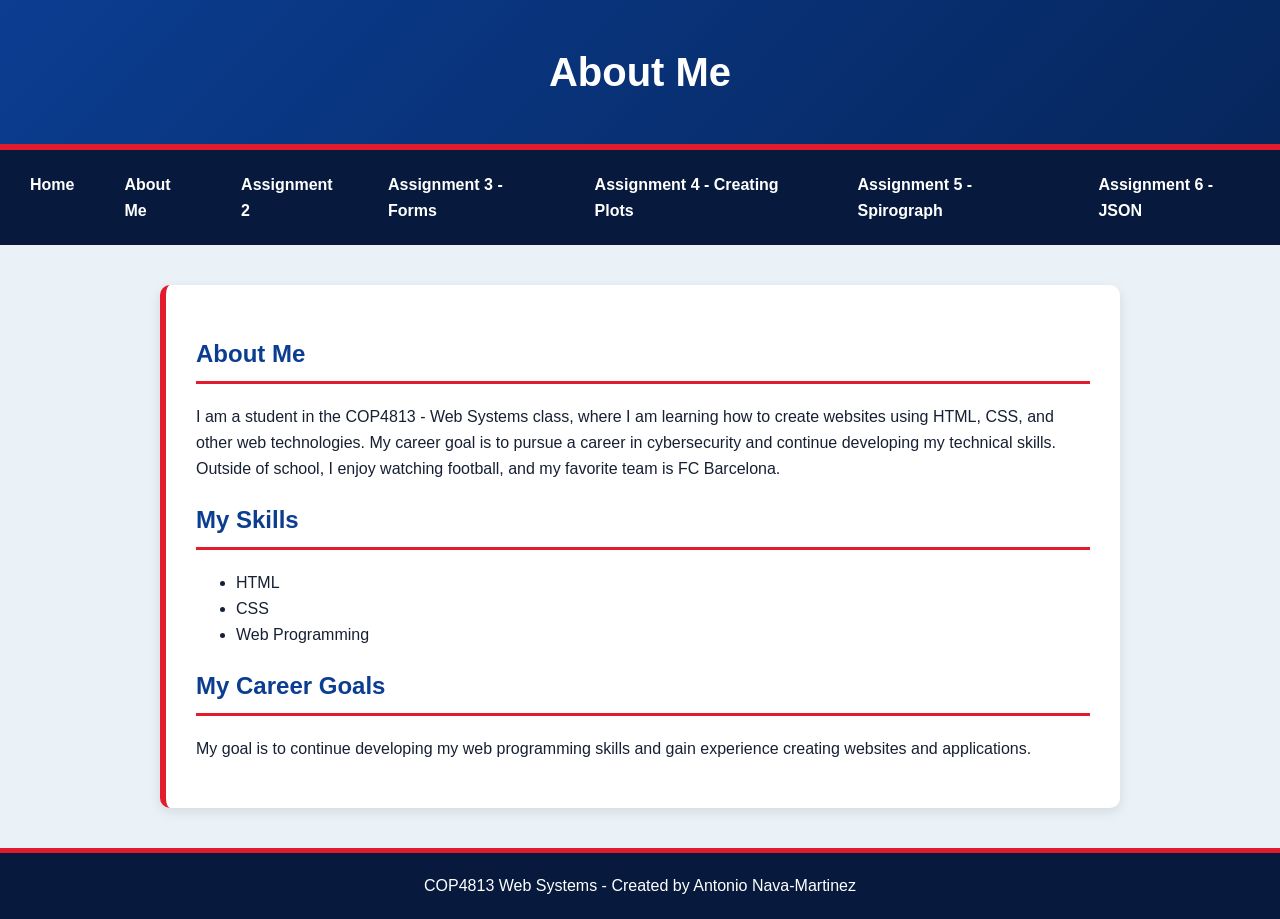
==== about.html @ d00e8618 "Update navigation links in about.html" ====
<!DOCTYPE html>
<html lang="en">
<head>
    <meta charset="UTF-8">
    <meta name="viewport" content="width=device-width, initial-scale=1.0">
    <meta name="description" content="About me and my web programming skills for COP4813.">
    <title>About Me - COP4813</title>
    <link rel="stylesheet" href="style.css">

</head>
<body>
    <header>
    <h1>About Me</h1>
</header>
    <nav aria-label="Main navigation">
    <ul>
 <li><a href="index.html">Home</a></li>
        <li><a href="about.html">About Me</a></li>
        <li><a href="assignment2.html">Assignment 2</a></li>
        <li><a href="assignment3.html">Assignment 3 - Forms</a></li>
        <li><a href="assignment4.html">Assignment 4 - Creating Plots</a></li>
        <li><a href="assignment5.html">Assignment 5 - Spirograph</a></li>
        <li><a href="assignment6.html">Assignment 6 - JSON</a></li>

        </ul>
</nav>
<main>
    <section>
        <h2>About Me</h2>

       <p> I am a student in the COP4813 - Web Systems class, where I am learning 
           how to create websites using HTML, CSS, and other web technologies. 
           My career goal is to pursue a career in cybersecurity and continue developing my technical 
           skills. Outside of school, I enjoy watching football, and my favorite team is FC Barcelona. </p>
        <h2>My Skills</h2>
        <ul>
            <li>HTML</li>
            <li>CSS</li>
            <li>Web Programming</li>
        </ul>
        <h2>My Career Goals</h2>
        <p>
    My goal is to continue developing my web programming skills and
    gain experience creating websites and applications.
</p>

</section>
</main>
<footer>
    <p>COP4813 Web Systems - Created by Antonio Nava-Martinez</p>
</footer>

</body>
</html>
---- style.css ----
* {
    box-sizing: border-box;
}

body {
    margin: 0;
    font-family: Arial, sans-serif;
    line-height: 1.6;
    color: #172033;
    background-color: #eaf2f8;
}

/* ================================
   Header
================================ */

header {
    background: linear-gradient(135deg, #0b3d91, #06265c);
    color: white;
    text-align: center;
    padding: 40px 20px;
    border-bottom: 6px solid #e21b2d;
}

header h1 {
    margin: 0;
    font-size: 2.5rem;
}

header p {
    margin: 10px 0 0;
    font-size: 1.1rem;
}


/* ================================
   Navigation
================================ */

nav {
    background-color: #071a3d;
    padding: 10px;
}

nav ul {
    list-style: none;
    margin: 0;
    padding: 0;
    display: flex;
    justify-content: center;
    gap: 10px;
}

nav a {
    color: white;
    text-decoration: none;
    font-weight: bold;
    display: block;
    padding: 12px 20px;
    border-radius: 6px;
}

nav a:hover,
nav a:focus {
    background-color: #e21b2d;
    color: white;
}


/* ================================
   Main Content
================================ */

main {
    max-width: 1000px;
    margin: 40px auto;
    padding: 0 20px;
}

section {
    background-color: white;
    padding: 30px;
    margin-bottom: 30px;
    border-left: 6px solid #e21b2d;
    border-radius: 10px;
    box-shadow: 0 4px 12px rgba(0, 0, 0, 0.1);
}

h2 {
    color: #0b3d91;
    border-bottom: 3px solid #e21b2d;
    padding-bottom: 8px;
}


/* ================================
   Images
================================ */

img {
    display: block;
    max-width: 500px;
    width: 100%;
    height: auto;
    margin: 20px auto;
    border: 5px solid #0b3d91;
    border-radius: 10px;
}


/* ================================
   Links
================================ */

a {
    color: #c41224;
}

a:hover,
a:focus {
    color: #0b3d91;
}


/* ================================
   Footer
================================ */

footer {
    background-color: #071a3d;
    color: white;
    text-align: center;
    padding: 20px;
    border-top: 5px solid #e21b2d;
}

footer p {
    margin: 0;
}


/* ================================
   General Mobile Layout
================================ */

@media (max-width: 600px) {

    nav ul {
        flex-direction: column;
        align-items: center;
    }

    nav a {
        width: 200px;
        text-align: center;
    }

    header h1 {
        font-size: 2rem;
    }

    section {
        padding: 20px;
    }
}


/* =================================
   Assignment 3 Form
================================= */

.form-section {
    padding: 40px;
}

.form-intro {
    text-align: center;
    max-width: 650px;
    margin: 0 auto 35px;
}

.form-label {
    display: inline-block;
    color: #e21b2d;
    font-size: 0.85rem;
    font-weight: bold;
    letter-spacing: 1.5px;
    margin-bottom: 8px;
}

.form-intro h2 {
    margin-top: 0;
    font-size: 2rem;
}

.form-intro p {
    color: #5b6675;
}

.form-group {
    margin-bottom: 30px;
    padding: 25px;
    background-color: #f7faff;
    border: 1px solid #dce5ef;
    border-radius: 10px;
}

.form-group h3,
.security-box h3 {
    color: #0b3d91;
    margin-top: 0;
    margin-bottom: 20px;
    font-size: 1.25rem;
}

.form-row {
    display: grid;
    grid-template-columns: repeat(2, 1fr);
    gap: 20px;
}

.form-field {
    margin-bottom: 18px;
}

.form-row .form-field {
    margin-bottom: 0;
}

.form-field label {
    display: block;
    margin-bottom: 7px;
    font-weight: bold;
    color: #172033;
}

.form-field input,
.form-field select,
.form-field textarea {
    width: 100%;
    padding: 12px 14px;
    border: 2px solid #d4dee9;
    border-radius: 7px;
    background-color: white;
    color: #172033;
    font-family: Arial, sans-serif;
    font-size: 1rem;
    transition: border-color 0.2s, box-shadow 0.2s;
}

.form-field input:focus,
.form-field select:focus,
.form-field textarea:focus {
    outline: none;
    border-color: #0b3d91;
    box-shadow: 0 0 0 3px rgba(11, 61, 145, 0.12);
}

.form-field textarea {
    resize: vertical;
    min-height: 130px;
}

.form-field input::placeholder,
.form-field textarea::placeholder {
    color: #8a96a5;
}


/* ================================
   Validation Errors
================================ */

.form-field small {
    display: block;
    min-height: 20px;
    margin-top: 5px;
    color: #e21b2d;
    font-size: 0.9rem;
    font-weight: bold;
}

.form-field small.error {
    display: block;
    color: #c41224;
    font-weight: bold;
}

.form-field input:invalid:focus,
.form-field select:invalid:focus,
.form-field textarea:invalid:focus {
    border-color: #e21b2d;
}


/* ================================
   Security Question
================================ */

.security-box {
    margin-bottom: 25px;
    padding: 25px;
    background-color: #eef5ff;
    border-left: 5px solid #0b3d91;
    border-radius: 8px;
}

.security-box p {
    margin-top: 0;
    color: #536174;
}


/* ================================
   Submit Button
================================ */

.submit-button {
    width: 100%;
    padding: 15px 20px;
    border: none;
    border-radius: 7px;
    background-color: #0b3d91;
    color: white;
    font-size: 1.05rem;
    font-weight: bold;
    cursor: pointer;
    transition: background-color 0.2s, transform 0.2s;
}

.submit-button:hover,
.submit-button:focus {
    background-color: #e21b2d;
}

.submit-button:hover {
    transform: translateY(-1px);
}


/* =================================
   Assignment 3 Confirmation Page
================================= */

.confirmation-box {
    padding: 25px;
    margin-bottom: 30px;
    background-color: #f7faff;
    border: 1px solid #dce5ef;
    border-radius: 10px;
}

.confirmation-box h3 {
    color: #0b3d91;
    margin-top: 25px;
    margin-bottom: 15px;
    font-size: 1.25rem;
}

.confirmation-box h3:first-child {
    margin-top: 0;
}

.confirmation-item {
    display: flex;
    gap: 10px;
    padding: 12px 0;
    border-bottom: 1px solid #dce5ef;
}

.confirmation-item strong {
    min-width: 160px;
    color: #172033;
}

.message-display {
    min-height: 100px;
    padding: 15px;
    margin-top: 10px;
    background-color: white;
    border: 1px solid #d4dee9;
    border-radius: 7px;
    white-space: pre-wrap;
    overflow-wrap: break-word;
}


/* ================================
   Confirmation Buttons
================================ */

.confirmation-buttons {
    display: flex;
    justify-content: space-between;
    align-items: center;
    gap: 15px;
}

.back-button {
    display: inline-block;
    padding: 15px 20px;
    border-radius: 7px;
    background-color: #dce5ef;
    color: #172033;
    text-decoration: none;
    font-weight: bold;
    transition: background-color 0.2s, transform 0.2s;
}

.back-button:hover,
.back-button:focus {
    background-color: #c5d1df;
    color: #172033;
}

.confirmation-buttons .submit-button {
    width: auto;
    min-width: 190px;
}


/* =================================
   Assignment 3 Mobile Layout
================================= */

@media (max-width: 700px) {

    .form-section {
        padding: 25px 20px;
    }

    .form-row {
        grid-template-columns: 1fr;
        gap: 0;
    }

    .form-row .form-field {
        margin-bottom: 18px;
    }

    .form-group {
        padding: 20px;
    }

    .confirmation-item {
        flex-direction: column;
        gap: 3px;
    }

    .confirmation-item strong {
        min-width: auto;
    }

    .confirmation-buttons {
        flex-direction: column-reverse;
        align-items: stretch;
    }

    .confirmation-buttons .submit-button,
    .confirmation-buttons .back-button {
        width: 100%;
        text-align: center;
    }

}


/* =================================
   Assignment 4 Calculator and Plot
================================= */

.calculator-section {
    padding: 30px;
}

.calculator-form {
    max-width: 600px;
    margin: 0 auto;
}

.calculator-field {
    margin-bottom: 20px;
}

.calculator-field label {
    display: block;
    margin-bottom: 7px;
    font-weight: bold;
    color: #172033;
}

.calculator-field input {
    width: 100%;
    padding: 12px 14px;
    border: 2px solid #d4dee9;
    border-radius: 7px;
    background-color: white;
    color: #172033;
    font-family: Arial, sans-serif;
    font-size: 1rem;
}

.calculator-field input:focus {
    outline: none;
    border-color: #0b3d91;
    box-shadow: 0 0 0 3px rgba(11, 61, 145, 0.12);
}

.calculate-button {
    width: 100%;
    padding: 15px 20px;
    border: none;
    border-radius: 7px;
    background-color: #0b3d91;
    color: white;
    font-size: 1.05rem;
    font-weight: bold;
    cursor: pointer;
    transition: background-color 0.2s, transform 0.2s;
}

.calculate-button:hover,
.calculate-button:focus {
    background-color: #e21b2d;
}

.calculate-button:hover {
    transform: translateY(-1px);
}

.calculation-result {
    margin-top: 20px;
    padding: 15px;
    background-color: #eef5ff;
    border-left: 5px solid #0b3d91;
    border-radius: 7px;
    font-weight: bold;
}

#chart {
    width: 100%;
    height: 400px;
}


/* =================================
   Assignment 4 Mobile Layout
================================= */

@media (max-width: 600px) {

    .calculator-section {
        padding: 20px;
    }

    .calculator-form {
        width: 100%;
    }

    #chart {
        height: 300px;
    }

}
/* =================================
Assignment 5 Spirograph
================================= */

.spirograph-section {
padding: 30px;
}

.spirograph-form {
max-width: 600px;
margin: 0 auto;
}

.spirograph-field {
margin-bottom: 20px;
}

.spirograph-field label {
display: block;
margin-bottom: 7px;
font-weight: bold;
color: #172033;
}

.spirograph-field input {
width: 100%;
padding: 12px 14px;
border: 2px solid #d4dee9;
border-radius: 7px;
background-color: white;
color: #172033;
font-family: Arial, sans-serif;
font-size: 1rem;
}

.spirograph-field input:focus {
outline: none;
border-color: #0b3d91;
box-shadow: 0 0 0 3px rgba(11, 61, 145, 0.12);
}

.spirograph-help {
padding: 15px;
background-color: #eef5ff;
border-left: 5px solid #0b3d91;
border-radius: 7px;
color: #536174;
}

.spirograph-button {
width: 100%;
padding: 15px 20px;
border: none;
border-radius: 7px;
background-color: #0b3d91;
color: white;
font-size: 1.05rem;
font-weight: bold;
cursor: pointer;
transition: background-color 0.2s, transform 0.2s;
}

.spirograph-button:hover,
.spirograph-button:focus {
background-color: #e21b2d;
}

.spirograph-button:hover {
transform: translateY(-1px);
}

.spirograph-message {
min-height: 24px;
margin-top: 15px;
color: #c41224;
font-weight: bold;
text-align: center;
}

#spirographCanvas {
display: block;
width: 100%;
max-width: 800px;
height: auto;
margin: 20px auto;
background-color: white;
border: 5px solid #0b3d91;
border-radius: 10px;
}

/* =================================
Assignment 5 Mobile Layout
================================= */

@media (max-width: 600px) {

.spirograph-section {
    padding: 20px;
}

.spirograph-form {
    width: 100%;
}

#spirographCanvas {
    border-width: 3px;
}


}
/* =================================
Assignment 6 JSON Soccer Data
================================= */

#playerData {
overflow-x: auto;
}

#playerData table {
width: 100%;
border-collapse: collapse;
margin-top: 25px;
background-color: white;
}

#playerData th {
background-color: #0b3d91;
color: white;
padding: 12px;
text-align: left;
}

#playerData td {
padding: 12px;
border-bottom: 1px solid #dce5ef;
}

#playerData tr:nth-child(even) {
background-color: #f7faff;
}

#playerData tr:hover {
background-color: #eef5ff;
}

#playerData th,
#playerData td {
border-right: 1px solid #dce5ef;
}

#playerData th:last-child,
#playerData td:last-child {
border-right: none;
}

/* =================================
Assignment 6 Mobile Layout
================================= */

@media (max-width: 700px) {

#playerData table {
    font-size: 0.9rem;
}

#playerData th,
#playerData td {
    padding: 8px;
}


}
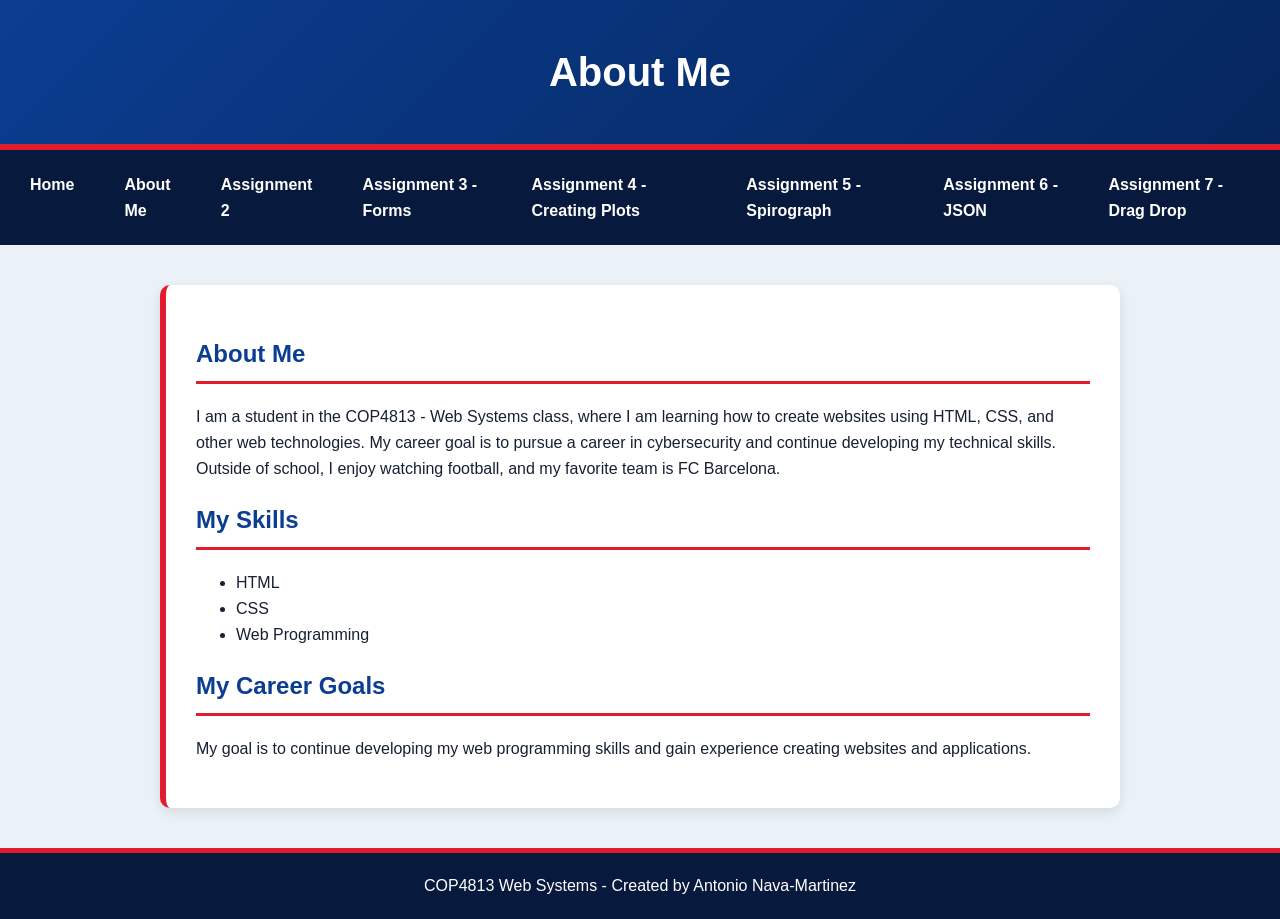
==== commit d03016e1: "Add link for Assignment 7 - Drag Drop" ====
--- a/about.html
+++ b/about.html
@@ -21,6 +21,7 @@
         <li><a href="assignment4.html">Assignment 4 - Creating Plots</a></li>
         <li><a href="assignment5.html">Assignment 5 - Spirograph</a></li>
         <li><a href="assignment6.html">Assignment 6 - JSON</a></li>
+        <li><a href="assignment7.html">Assignment 7 - Drag Drop</a></li>
 
         </ul>
 </nav>
--- a/style.css
+++ b/style.css
@@ -734,3 +734,165 @@
 
 
 }
+
+* =================================
+   Assignment 7 - Drag and Drop
+================================= */
+
+.card-game-section {
+    text-align: center;
+}
+
+.card-game-intro {
+    max-width: 700px;
+    margin: 0 auto 25px;
+    color: #536174;
+}
+
+/* Deal Cards Button */
+
+.deal-button {
+    display: inline-block;
+    padding: 14px 28px;
+    border: none;
+    border-radius: 7px;
+    background-color: #0b3d91;
+    color: white;
+    font-size: 1rem;
+    font-weight: bold;
+    cursor: pointer;
+    transition: background-color 0.2s, transform 0.2s;
+}
+
+.deal-button:hover,
+.deal-button:focus {
+    background-color: #e21b2d;
+}
+
+.deal-button:hover {
+    transform: translateY(-2px);
+}
+
+/* Player's Hand */
+
+#hand {
+    display: flex;
+    flex-wrap: wrap;
+    justify-content: center;
+    align-items: center;
+    gap: 15px;
+    min-height: 155px;
+    margin: 25px auto;
+    padding: 15px;
+}
+
+/* Playing Cards */
+
+.card {
+    width: 90px;
+    height: 130px;
+    padding: 10px;
+    display: flex;
+    flex-direction: column;
+    justify-content: space-between;
+    background-color: white;
+    color: #172033;
+    border: 2px solid #0b3d91;
+    border-radius: 9px;
+    box-shadow: 0 4px 8px rgba(0, 0, 0, 0.15);
+    font-size: 1.5rem;
+    font-weight: bold;
+    text-align: left;
+    cursor: grab;
+    user-select: none;
+    transition: transform 0.2s, box-shadow 0.2s;
+}
+
+.card:hover {
+    transform: translateY(-5px);
+    box-shadow: 0 7px 14px rgba(0, 0, 0, 0.2);
+}
+
+.card:active {
+    cursor: grabbing;
+}
+
+.card.red {
+    color: #e21b2d;
+}
+
+.card span:last-child {
+    text-align: right;
+}
+
+/* Discard Pile */
+
+#discard {
+    width: 230px;
+    min-height: 160px;
+    margin: 25px auto;
+    padding: 20px;
+    display: flex;
+    flex-direction: column;
+    align-items: center;
+    justify-content: center;
+    background-color: #f7faff;
+    border: 3px dashed #0b3d91;
+    border-radius: 10px;
+    color: #172033;
+    transition: background-color 0.2s, border-color 0.2s;
+}
+
+#discard p {
+    margin: 5px;
+}
+
+#discard.drag-over {
+    background-color: #eef5ff;
+    border-color: #e21b2d;
+    border-style: solid;
+}
+
+/* Status Message */
+
+#status {
+    min-height: 30px;
+    margin: 20px auto;
+    color: #0b3d91;
+    font-weight: bold;
+}
+
+#status.success {
+    color: #176b45;
+}
+
+/* Discard Counter */
+
+#discardCount {
+    font-weight: bold;
+    color: #c41224;
+}
+
+/* Mobile Layout */
+
+@media (max-width: 600px) {
+    #hand {
+        gap: 10px;
+        padding: 5px;
+    }
+
+    .card {
+        width: 75px;
+        height: 110px;
+        font-size: 1.25rem;
+    }
+
+    #discard {
+        width: 200px;
+        min-height: 140px;
+    }
+
+    .card-game-section {
+        padding: 20px;
+    }
+}
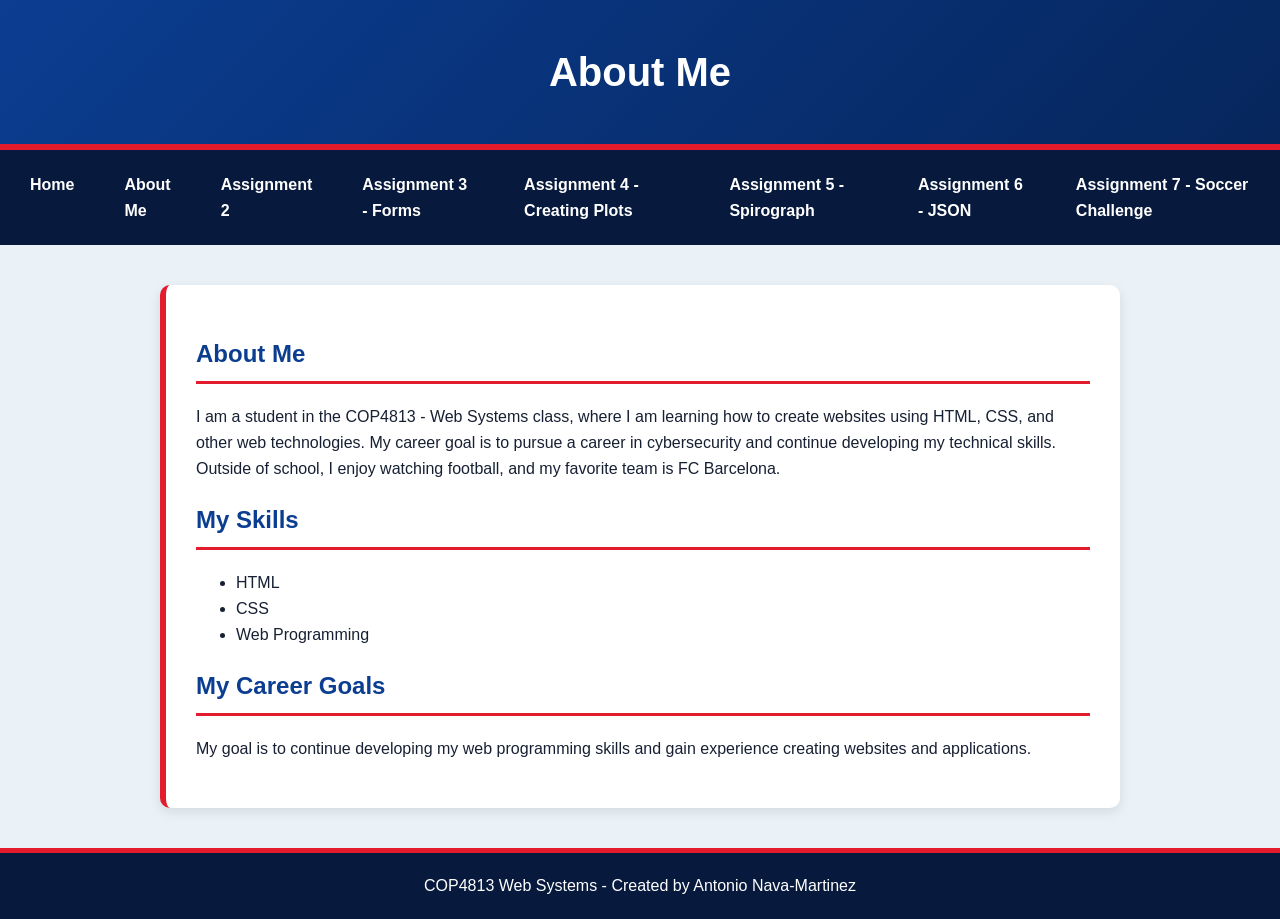
==== commit 14de4115: "Update link text for Assignment 7" ====
--- a/about.html
+++ b/about.html
@@ -21,7 +21,7 @@
         <li><a href="assignment4.html">Assignment 4 - Creating Plots</a></li>
         <li><a href="assignment5.html">Assignment 5 - Spirograph</a></li>
         <li><a href="assignment6.html">Assignment 6 - JSON</a></li>
-        <li><a href="assignment7.html">Assignment 7 - Drag Drop</a></li>
+        <li><a href="assignment7.html">Assignment 7 - Soccer Challenge</a></li>
 
         </ul>
 </nav>
--- a/style.css
+++ b/style.css
@@ -734,165 +734,875 @@
 
 
 }
-
-* =================================
-   Assignment 7 - Drag and Drop
-================================= */
-
-.card-game-section {
+* {
+    box-sizing: border-box;
+}
+
+body {
+    margin: 0;
+    font-family: Arial, sans-serif;
+    line-height: 1.6;
+    color: #172033;
+    background-color: #eaf2f8;
+}
+
+/* ================================
+   Header
+================================ */
+
+header {
+    background: linear-gradient(135deg, #0b3d91, #06265c);
+    color: white;
     text-align: center;
-}
-
-.card-game-intro {
-    max-width: 700px;
-    margin: 0 auto 25px;
+    padding: 40px 20px;
+    border-bottom: 6px solid #e21b2d;
+}
+
+header h1 {
+    margin: 0;
+    font-size: 2.5rem;
+}
+
+header p {
+    margin: 10px 0 0;
+    font-size: 1.1rem;
+}
+
+
+/* ================================
+   Navigation
+================================ */
+
+nav {
+    background-color: #071a3d;
+    padding: 10px;
+}
+
+nav ul {
+    list-style: none;
+    margin: 0;
+    padding: 0;
+    display: flex;
+    justify-content: center;
+    gap: 10px;
+}
+
+nav a {
+    color: white;
+    text-decoration: none;
+    font-weight: bold;
+    display: block;
+    padding: 12px 20px;
+    border-radius: 6px;
+}
+
+nav a:hover,
+nav a:focus {
+    background-color: #e21b2d;
+    color: white;
+}
+
+
+/* ================================
+   Main Content
+================================ */
+
+main {
+    max-width: 1000px;
+    margin: 40px auto;
+    padding: 0 20px;
+}
+
+section {
+    background-color: white;
+    padding: 30px;
+    margin-bottom: 30px;
+    border-left: 6px solid #e21b2d;
+    border-radius: 10px;
+    box-shadow: 0 4px 12px rgba(0, 0, 0, 0.1);
+}
+
+h2 {
+    color: #0b3d91;
+    border-bottom: 3px solid #e21b2d;
+    padding-bottom: 8px;
+}
+
+
+/* ================================
+   Images
+================================ */
+
+img {
+    display: block;
+    max-width: 500px;
+    width: 100%;
+    height: auto;
+    margin: 20px auto;
+    border: 5px solid #0b3d91;
+    border-radius: 10px;
+}
+
+
+/* ================================
+   Links
+================================ */
+
+a {
+    color: #c41224;
+}
+
+a:hover,
+a:focus {
+    color: #0b3d91;
+}
+
+
+/* ================================
+   Footer
+================================ */
+
+footer {
+    background-color: #071a3d;
+    color: white;
+    text-align: center;
+    padding: 20px;
+    border-top: 5px solid #e21b2d;
+}
+
+footer p {
+    margin: 0;
+}
+
+
+/* ================================
+   General Mobile Layout
+================================ */
+
+@media (max-width: 600px) {
+
+    nav ul {
+        flex-direction: column;
+        align-items: center;
+    }
+
+    nav a {
+        width: 200px;
+        text-align: center;
+    }
+
+    header h1 {
+        font-size: 2rem;
+    }
+
+    section {
+        padding: 20px;
+    }
+}
+
+
+/* =================================
+   Assignment 3 Form
+================================= */
+
+.form-section {
+    padding: 40px;
+}
+
+.form-intro {
+    text-align: center;
+    max-width: 650px;
+    margin: 0 auto 35px;
+}
+
+.form-label {
+    display: inline-block;
+    color: #e21b2d;
+    font-size: 0.85rem;
+    font-weight: bold;
+    letter-spacing: 1.5px;
+    margin-bottom: 8px;
+}
+
+.form-intro h2 {
+    margin-top: 0;
+    font-size: 2rem;
+}
+
+.form-intro p {
+    color: #5b6675;
+}
+
+.form-group {
+    margin-bottom: 30px;
+    padding: 25px;
+    background-color: #f7faff;
+    border: 1px solid #dce5ef;
+    border-radius: 10px;
+}
+
+.form-group h3,
+.security-box h3 {
+    color: #0b3d91;
+    margin-top: 0;
+    margin-bottom: 20px;
+    font-size: 1.25rem;
+}
+
+.form-row {
+    display: grid;
+    grid-template-columns: repeat(2, 1fr);
+    gap: 20px;
+}
+
+.form-field {
+    margin-bottom: 18px;
+}
+
+.form-row .form-field {
+    margin-bottom: 0;
+}
+
+.form-field label {
+    display: block;
+    margin-bottom: 7px;
+    font-weight: bold;
+    color: #172033;
+}
+
+.form-field input,
+.form-field select,
+.form-field textarea {
+    width: 100%;
+    padding: 12px 14px;
+    border: 2px solid #d4dee9;
+    border-radius: 7px;
+    background-color: white;
+    color: #172033;
+    font-family: Arial, sans-serif;
+    font-size: 1rem;
+    transition: border-color 0.2s, box-shadow 0.2s;
+}
+
+.form-field input:focus,
+.form-field select:focus,
+.form-field textarea:focus {
+    outline: none;
+    border-color: #0b3d91;
+    box-shadow: 0 0 0 3px rgba(11, 61, 145, 0.12);
+}
+
+.form-field textarea {
+    resize: vertical;
+    min-height: 130px;
+}
+
+.form-field input::placeholder,
+.form-field textarea::placeholder {
+    color: #8a96a5;
+}
+
+
+/* ================================
+   Validation Errors
+================================ */
+
+.form-field small {
+    display: block;
+    min-height: 20px;
+    margin-top: 5px;
+    color: #e21b2d;
+    font-size: 0.9rem;
+    font-weight: bold;
+}
+
+.form-field small.error {
+    display: block;
+    color: #c41224;
+    font-weight: bold;
+}
+
+.form-field input:invalid:focus,
+.form-field select:invalid:focus,
+.form-field textarea:invalid:focus {
+    border-color: #e21b2d;
+}
+
+
+/* ================================
+   Security Question
+================================ */
+
+.security-box {
+    margin-bottom: 25px;
+    padding: 25px;
+    background-color: #eef5ff;
+    border-left: 5px solid #0b3d91;
+    border-radius: 8px;
+}
+
+.security-box p {
+    margin-top: 0;
     color: #536174;
 }
 
-/* Deal Cards Button */
-
-.deal-button {
-    display: inline-block;
-    padding: 14px 28px;
+
+/* ================================
+   Submit Button
+================================ */
+
+.submit-button {
+    width: 100%;
+    padding: 15px 20px;
     border: none;
     border-radius: 7px;
     background-color: #0b3d91;
     color: white;
-    font-size: 1rem;
+    font-size: 1.05rem;
     font-weight: bold;
     cursor: pointer;
     transition: background-color 0.2s, transform 0.2s;
 }
 
-.deal-button:hover,
-.deal-button:focus {
+.submit-button:hover,
+.submit-button:focus {
     background-color: #e21b2d;
 }
 
-.deal-button:hover {
-    transform: translateY(-2px);
-}
-
-/* Player's Hand */
-
-#hand {
+.submit-button:hover {
+    transform: translateY(-1px);
+}
+
+
+/* =================================
+   Assignment 3 Confirmation Page
+================================= */
+
+.confirmation-box {
+    padding: 25px;
+    margin-bottom: 30px;
+    background-color: #f7faff;
+    border: 1px solid #dce5ef;
+    border-radius: 10px;
+}
+
+.confirmation-box h3 {
+    color: #0b3d91;
+    margin-top: 25px;
+    margin-bottom: 15px;
+    font-size: 1.25rem;
+}
+
+.confirmation-box h3:first-child {
+    margin-top: 0;
+}
+
+.confirmation-item {
     display: flex;
-    flex-wrap: wrap;
-    justify-content: center;
+    gap: 10px;
+    padding: 12px 0;
+    border-bottom: 1px solid #dce5ef;
+}
+
+.confirmation-item strong {
+    min-width: 160px;
+    color: #172033;
+}
+
+.message-display {
+    min-height: 100px;
+    padding: 15px;
+    margin-top: 10px;
+    background-color: white;
+    border: 1px solid #d4dee9;
+    border-radius: 7px;
+    white-space: pre-wrap;
+    overflow-wrap: break-word;
+}
+
+
+/* ================================
+   Confirmation Buttons
+================================ */
+
+.confirmation-buttons {
+    display: flex;
+    justify-content: space-between;
     align-items: center;
     gap: 15px;
-    min-height: 155px;
-    margin: 25px auto;
-    padding: 15px;
-}
-
-/* Playing Cards */
-
-.card {
-    width: 90px;
-    height: 130px;
-    padding: 10px;
-    display: flex;
-    flex-direction: column;
-    justify-content: space-between;
+}
+
+.back-button {
+    display: inline-block;
+    padding: 15px 20px;
+    border-radius: 7px;
+    background-color: #dce5ef;
+    color: #172033;
+    text-decoration: none;
+    font-weight: bold;
+    transition: background-color 0.2s, transform 0.2s;
+}
+
+.back-button:hover,
+.back-button:focus {
+    background-color: #c5d1df;
+    color: #172033;
+}
+
+.confirmation-buttons .submit-button {
+    width: auto;
+    min-width: 190px;
+}
+
+
+/* =================================
+   Assignment 3 Mobile Layout
+================================= */
+
+@media (max-width: 700px) {
+
+    .form-section {
+        padding: 25px 20px;
+    }
+
+    .form-row {
+        grid-template-columns: 1fr;
+        gap: 0;
+    }
+
+    .form-row .form-field {
+        margin-bottom: 18px;
+    }
+
+    .form-group {
+        padding: 20px;
+    }
+
+    .confirmation-item {
+        flex-direction: column;
+        gap: 3px;
+    }
+
+    .confirmation-item strong {
+        min-width: auto;
+    }
+
+    .confirmation-buttons {
+        flex-direction: column-reverse;
+        align-items: stretch;
+    }
+
+    .confirmation-buttons .submit-button,
+    .confirmation-buttons .back-button {
+        width: 100%;
+        text-align: center;
+    }
+
+}
+
+
+/* =================================
+   Assignment 4 Calculator and Plot
+================================= */
+
+.calculator-section {
+    padding: 30px;
+}
+
+.calculator-form {
+    max-width: 600px;
+    margin: 0 auto;
+}
+
+.calculator-field {
+    margin-bottom: 20px;
+}
+
+.calculator-field label {
+    display: block;
+    margin-bottom: 7px;
+    font-weight: bold;
+    color: #172033;
+}
+
+.calculator-field input {
+    width: 100%;
+    padding: 12px 14px;
+    border: 2px solid #d4dee9;
+    border-radius: 7px;
     background-color: white;
     color: #172033;
-    border: 2px solid #0b3d91;
-    border-radius: 9px;
-    box-shadow: 0 4px 8px rgba(0, 0, 0, 0.15);
-    font-size: 1.5rem;
-    font-weight: bold;
-    text-align: left;
-    cursor: grab;
-    user-select: none;
-    transition: transform 0.2s, box-shadow 0.2s;
-}
-
-.card:hover {
-    transform: translateY(-5px);
-    box-shadow: 0 7px 14px rgba(0, 0, 0, 0.2);
-}
-
-.card:active {
-    cursor: grabbing;
-}
-
-.card.red {
-    color: #e21b2d;
-}
-
-.card span:last-child {
-    text-align: right;
-}
-
-/* Discard Pile */
-
-#discard {
-    width: 230px;
-    min-height: 160px;
-    margin: 25px auto;
+    font-family: Arial, sans-serif;
+    font-size: 1rem;
+}
+
+.calculator-field input:focus {
+    outline: none;
+    border-color: #0b3d91;
+    box-shadow: 0 0 0 3px rgba(11, 61, 145, 0.12);
+}
+
+.calculate-button {
+    width: 100%;
+    padding: 15px 20px;
+    border: none;
+    border-radius: 7px;
+    background-color: #0b3d91;
+    color: white;
+    font-size: 1.05rem;
+    font-weight: bold;
+    cursor: pointer;
+    transition: background-color 0.2s, transform 0.2s;
+}
+
+.calculate-button:hover,
+.calculate-button:focus {
+    background-color: #e21b2d;
+}
+
+.calculate-button:hover {
+    transform: translateY(-1px);
+}
+
+.calculation-result {
+    margin-top: 20px;
+    padding: 15px;
+    background-color: #eef5ff;
+    border-left: 5px solid #0b3d91;
+    border-radius: 7px;
+    font-weight: bold;
+}
+
+#chart {
+    width: 100%;
+    height: 400px;
+}
+
+
+/* =================================
+   Assignment 4 Mobile Layout
+================================= */
+
+@media (max-width: 600px) {
+
+    .calculator-section {
+        padding: 20px;
+    }
+
+    .calculator-form {
+        width: 100%;
+    }
+
+    #chart {
+        height: 300px;
+    }
+
+}
+/* =================================
+Assignment 5 Spirograph
+================================= */
+
+.spirograph-section {
+padding: 30px;
+}
+
+.spirograph-form {
+max-width: 600px;
+margin: 0 auto;
+}
+
+.spirograph-field {
+margin-bottom: 20px;
+}
+
+.spirograph-field label {
+display: block;
+margin-bottom: 7px;
+font-weight: bold;
+color: #172033;
+}
+
+.spirograph-field input {
+width: 100%;
+padding: 12px 14px;
+border: 2px solid #d4dee9;
+border-radius: 7px;
+background-color: white;
+color: #172033;
+font-family: Arial, sans-serif;
+font-size: 1rem;
+}
+
+.spirograph-field input:focus {
+outline: none;
+border-color: #0b3d91;
+box-shadow: 0 0 0 3px rgba(11, 61, 145, 0.12);
+}
+
+.spirograph-help {
+padding: 15px;
+background-color: #eef5ff;
+border-left: 5px solid #0b3d91;
+border-radius: 7px;
+color: #536174;
+}
+
+.spirograph-button {
+width: 100%;
+padding: 15px 20px;
+border: none;
+border-radius: 7px;
+background-color: #0b3d91;
+color: white;
+font-size: 1.05rem;
+font-weight: bold;
+cursor: pointer;
+transition: background-color 0.2s, transform 0.2s;
+}
+
+.spirograph-button:hover,
+.spirograph-button:focus {
+background-color: #e21b2d;
+}
+
+.spirograph-button:hover {
+transform: translateY(-1px);
+}
+
+.spirograph-message {
+min-height: 24px;
+margin-top: 15px;
+color: #c41224;
+font-weight: bold;
+text-align: center;
+}
+
+#spirographCanvas {
+display: block;
+width: 100%;
+max-width: 800px;
+height: auto;
+margin: 20px auto;
+background-color: white;
+border: 5px solid #0b3d91;
+border-radius: 10px;
+}
+
+/* =================================
+Assignment 5 Mobile Layout
+================================= */
+
+@media (max-width: 600px) {
+
+.spirograph-section {
     padding: 20px;
-    display: flex;
-    flex-direction: column;
-    align-items: center;
-    justify-content: center;
-    background-color: #f7faff;
-    border: 3px dashed #0b3d91;
-    border-radius: 10px;
-    color: #172033;
-    transition: background-color 0.2s, border-color 0.2s;
-}
-
-#discard p {
-    margin: 5px;
-}
-
-#discard.drag-over {
-    background-color: #eef5ff;
-    border-color: #e21b2d;
-    border-style: solid;
-}
-
-/* Status Message */
-
-#status {
-    min-height: 30px;
-    margin: 20px auto;
-    color: #0b3d91;
-    font-weight: bold;
-}
-
-#status.success {
-    color: #176b45;
-}
-
-/* Discard Counter */
-
-#discardCount {
-    font-weight: bold;
-    color: #c41224;
-}
-
-/* Mobile Layout */
+}
+
+.spirograph-form {
+    width: 100%;
+}
+
+#spirographCanvas {
+    border-width: 3px;
+}
+
+
+}
+/* =================================
+Assignment 6 JSON Soccer Data
+================================= */
+
+#playerData {
+overflow-x: auto;
+}
+
+#playerData table {
+width: 100%;
+border-collapse: collapse;
+margin-top: 25px;
+background-color: white;
+}
+
+#playerData th {
+background-color: #0b3d91;
+color: white;
+padding: 12px;
+text-align: left;
+}
+
+#playerData td {
+padding: 12px;
+border-bottom: 1px solid #dce5ef;
+}
+
+#playerData tr:nth-child(even) {
+background-color: #f7faff;
+}
+
+#playerData tr:hover {
+background-color: #eef5ff;
+}
+
+#playerData th,
+#playerData td {
+border-right: 1px solid #dce5ef;
+}
+
+#playerData th:last-child,
+#playerData td:last-child {
+border-right: none;
+}
+
+/* =================================
+Assignment 6 Mobile Layout
+================================= */
+
+@media (max-width: 700px) {
+
+#playerData table {
+    font-size: 0.9rem;
+}
+
+#playerData th,
+#playerData td {
+    padding: 8px;
+}
+
+
+}
+
+/* ================================= Assignment 7 - Soccer Challenge ================================= */
+
+.card-game-section { text-align: center; }
+
+.card-game-intro { max-width: 700px; margin: 0 auto 25px; color: #536174; }
+
+/* Scoreboard */
+
+.scoreboard { display: flex; flex-wrap: wrap; justify-content: center; align-items: center; gap: 10px 30px; max-width: 650px; margin: 25px auto; padding: 15px; background: #071a3d; color: white; border-radius: 10px; border-bottom: 5px solid #e21b2d; }
+
+.scoreboard h3, .scoreboard p { margin: 5px; }
+
+#score, #remaining { color: #ffd54a; font-size: 1.3rem; font-weight: bold; }
+
+/* Start Match Button */
+
+.deal-button { display: inline-block; padding: 14px 30px; border: none; border-radius: 7px; background: #0b3d91; color: white; font-size: 1rem; font-weight: bold; cursor: pointer; transition: background 0.2s, transform 0.2s; }
+
+.deal-button:hover, .deal-button:focus { background: #e21b2d; }
+
+.deal-button:hover { transform: translateY(-2px); }
+
+/* Player Cards */
+
+#hand { display: flex; flex-wrap: wrap; justify-content: center; align-items: center; gap: 15px; min-height: 155px; margin: 20px auto 35px; padding: 15px; background: #f2f6fb; border-radius: 10px; }
+
+/* Individual Playing Cards */
+
+.card { position: relative; width: 85px; height: 125px; padding: 8px; display: flex; flex-direction: column; justify-content: space-between; background: white; color: #172033; border: 2px solid #0b3d91; border-radius: 9px; box-shadow: 0 4px 8px rgba(0, 0, 0, 0.2); font-size: 1.3rem; font-weight: bold; text-align: left; cursor: grab; user-select: none; transition: transform 0.2s, box-shadow 0.2s; }
+
+.card:hover { transform: translateY(-5px); box-shadow: 0 8px 16px rgba(0, 0, 0, 0.25); }
+
+.card:active { cursor: grabbing; }
+
+.card.red { color: #e21b2d; }
+
+.card-corner { display: flex; justify-content: space-between; gap: 4px; }
+
+.card-bottom { transform: rotate(180deg); }
+
+.card-center { text-align: center; font-size: 2rem; }
+
+/* ================================= Soccer Field ================================= */
+
+.soccer-field { position: relative; width: 100%; max-width: 750px; height: 470px; margin: 25px auto; overflow: hidden; border: 5px solid white; border-radius: 12px; outline: 2px solid #176b45; background: repeating-linear-gradient( 90deg, #20834a 0, #20834a 90px, #279553 90px, #279553 180px ); }
+
+/* Soccer Field Markings */
+
+.field-line { position: absolute; left: 0; width: 100%; border-top: 3px solid rgba(255, 255, 255, 0.8); }
+
+.halfway-line { top: 50%; }
+
+.center-circle { position: absolute; top: 50%; left: 50%; width: 110px; height: 110px; border: 3px solid rgba(255, 255, 255, 0.8); border-radius: 50%; transform: translate(-50%, -50%); }
+
+.penalty-box { position: absolute; left: 25%; width: 50%; height: 65px; border: 3px solid rgba(255, 255, 255, 0.8); }
+
+.penalty-box-top { top: 0; border-top: none; }
+
+.penalty-box-bottom { bottom: 0; border-bottom: none; }
+
+/* ================================= Soccer Goal and Net ================================= */
+
+.goal-area { position: absolute; z-index: 2; top: 8px; left: 50%; width: 245px; height: 155px; transform: translateX(-50%); }
+
+.goal-net { position: absolute; top: 0; left: 12px; width: calc(100% - 24px); height: 115px; background-color: rgba(255, 255, 255, 0.18); background-image: linear-gradient( rgba(255, 255, 255, 0.65) 1px, transparent 1px ), linear-gradient( 90deg, rgba(255, 255, 255, 0.65) 1px, transparent 1px ); background-size: 15px 15px; border: 4px solid white; box-shadow: 0 3px 8px rgba(0, 0, 0, 0.2); }
+
+.goal-post { position: absolute; top: 0; width: 8px; height: 130px; background: white; border-radius: 3px; box-shadow: 0 0 5px rgba(0, 0, 0, 0.3); }
+
+.goal-post-left { left: 8px; }
+
+.goal-post-right { right: 8px; }
+
+.goal-crossbar { position: absolute; top: 0; left: 8px; width: calc(100% - 16px); height: 8px; background: white; border-radius: 3px; }
+
+/* Goal Drop Zone */
+
+.goal-drop-zone { position: absolute; z-index: 3; top: 18px; left: 18px; width: calc(100% - 36px); min-height: 95px; padding: 8px; display: flex; flex-wrap: wrap; align-content: center; justify-content: center; align-items: center; gap: 5px; background: rgba(4, 38, 24, 0.5); border: 2px dashed white; border-radius: 4px; color: white; transition: background 0.2s, border-color 0.2s; }
+
+.goal-drop-zone p { width: 100%; margin: 2px; color: white; font-size: 0.8rem; font-weight: bold; text-shadow: 1px 1px 3px black; }
+
+/* Highlight Goal While Dragging */
+
+.goal-drop-zone.drag-over { background: rgba(226, 27, 45, 0.85); border: 3px solid #ffd54a; box-shadow: 0 0 20px #ffd54a; }
+
+/* Cards Inside the Goal */
+
+#discardedCards { display: flex; flex-wrap: wrap; justify-content: center; gap: 3px; max-height: 115px; overflow-y: auto; }
+
+#discardedCards .card { width: 34px; height: 48px; min-width: 34px; padding: 2px; border-width: 1px; border-radius: 3px; font-size: 0.65rem; box-shadow: none; cursor: default; }
+
+#discardedCards .card:hover { transform: none; }
+
+#discardedCards .card-center { font-size: 0.8rem; }
+
+#discardedCards .card-corner span:last-child { display: none; }
+
+/* Field Instructions */
+
+.field-label { position: absolute; bottom: 20px; left: 0; width: 100%; color: white; font-size: 1.1rem; font-weight: bold; letter-spacing: 3px; text-shadow: 2px 2px 4px #06351c; }
+
+/* ================================= Goal Celebration Animation ================================= */
+
+.goal-drop-zone.scored { animation: goalCelebration 0.6s ease; }
+
+@keyframes goalCelebration { 0% { background-color: rgba(4, 38, 24, 0.5); transform: scale(1); }
+
+50% { background-color: rgba(255, 213, 74, 0.95); transform: scale(1.06); }
+
+100% { background-color: rgba(4, 38, 24, 0.5); transform: scale(1); } }
+
+/* ================================= Status and Event Confirmation ================================= */
+
+#status { min-height: 30px; margin: 20px auto; color: #0b3d91; font-weight: bold; }
+
+#status.success { color: #176b45; font-size: 1.1rem; }
+
+#discardCount { font-weight: bold; color: white; }
+
+/* ================================= Mobile Layout ================================= */
 
 @media (max-width: 600px) {
-    #hand {
-        gap: 10px;
-        padding: 5px;
-    }
-
-    .card {
-        width: 75px;
-        height: 110px;
-        font-size: 1.25rem;
-    }
-
-    #discard {
-        width: 200px;
-        min-height: 140px;
-    }
-
-    .card-game-section {
-        padding: 20px;
-    }
-}
+
+.card-game-section { padding: 20px; }
+
+.soccer-field { height: 390px; }
+
+.goal-area { width: 215px; }
+
+#hand { gap: 8px; padding: 8px; }
+
+.card { width: 70px; height: 105px; font-size: 1.1rem; }
+
+.scoreboard { gap: 5px 15px; }
+
+.field-label { font-size: 0.85rem; letter-spacing: 2px; } }
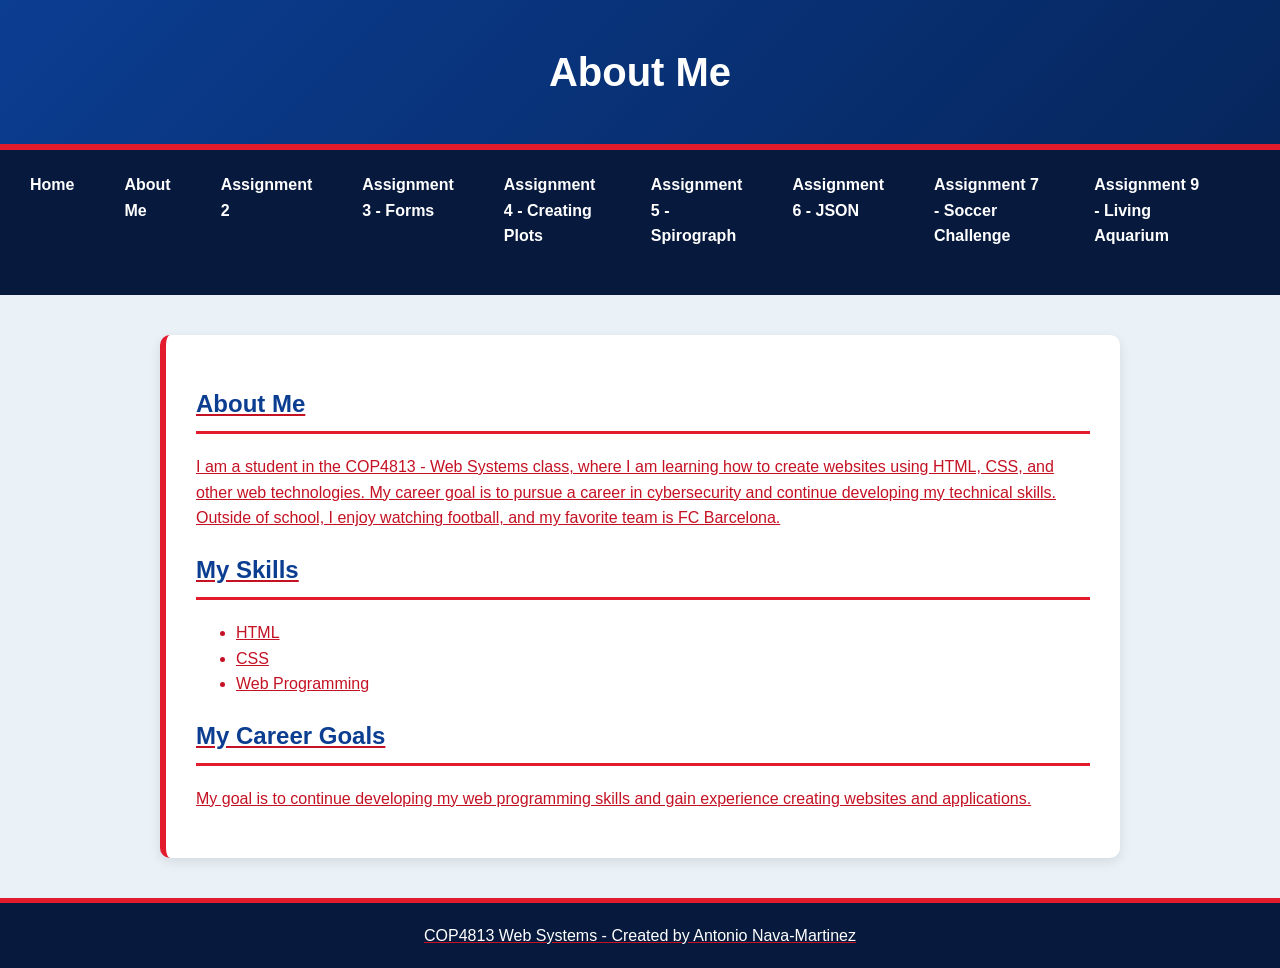
==== commit f78b1735: "Add Assignment 9 link to navigation menu" ====
--- a/about.html
+++ b/about.html
@@ -12,9 +12,9 @@
     <header>
     <h1>About Me</h1>
 </header>
-    <nav aria-label="Main navigation">
-    <ul>
- <li><a href="index.html">Home</a></li>
+<nav aria-label="Main navigation">
+        <ul>
+            <li><a href="index.html">Home</a></li>
         <li><a href="about.html">About Me</a></li>
         <li><a href="assignment2.html">Assignment 2</a></li>
         <li><a href="assignment3.html">Assignment 3 - Forms</a></li>
@@ -22,8 +22,9 @@
         <li><a href="assignment5.html">Assignment 5 - Spirograph</a></li>
         <li><a href="assignment6.html">Assignment 6 - JSON</a></li>
         <li><a href="assignment7.html">Assignment 7 - Soccer Challenge</a></li>
-
+        <li><a href="assignment9.html">Assignment 9 - Living Aquarium</li>
         </ul>
+    </nav>
 </nav>
 <main>
     <section>
--- a/style.css
+++ b/style.css
@@ -1606,3 +1606,254 @@
 .scoreboard { gap: 5px 15px; }
 
 .field-label { font-size: 0.85rem; letter-spacing: 2px; } }
+
+
+
+/* =========================================
+   Assignment 9 - Living Bioluminescent Aquarium
+========================================= */
+
+#aquarium-main {
+    max-width: 1100px;
+}
+
+.aquarium-section {
+    overflow: hidden;
+}
+
+.aquarium-intro {
+    max-width: 800px;
+    margin: 0 auto 20px;
+    text-align: center;
+    color: #536174;
+}
+
+.aquarium-legend {
+    display: flex;
+    flex-wrap: wrap;
+    justify-content: center;
+    gap: 10px;
+    margin: 20px 0;
+}
+
+.aquarium-legend span {
+    padding: 8px 13px;
+    color: #075985;
+    background: #e0f7ff;
+    border: 1px solid #bae6fd;
+    border-radius: 20px;
+    font-size: 0.9rem;
+    font-weight: bold;
+}
+
+/* Aquarium frame */
+
+.aquarium-frame {
+    position: relative;
+    width: 100%;
+    margin: 20px auto;
+    overflow: hidden;
+    background: #031426;
+    border: 5px solid #0b3d91;
+    border-radius: 12px;
+    box-shadow:
+        0 0 12px rgba(0, 191, 255, 0.35),
+        0 8px 20px rgba(0, 0, 0, 0.18);
+}
+
+#aquariumCanvas {
+    display: block;
+    width: 100%;
+    height: auto;
+    aspect-ratio: 900 / 520;
+    background: #031426;
+    cursor: crosshair;
+    touch-action: manipulation;
+}
+
+#aquariumCanvas:focus-visible {
+    outline: 3px solid #67e8f9;
+    outline-offset: -6px;
+}
+
+/* Live aquarium label */
+
+.aquarium-overlay {
+    position: absolute;
+    top: 14px;
+    left: 14px;
+    display: flex;
+    align-items: center;
+    gap: 8px;
+    padding: 7px 11px;
+    color: #d8fbff;
+    background: rgba(2, 16, 37, 0.78);
+    border: 1px solid rgba(103, 232, 249, 0.4);
+    border-radius: 5px;
+    font-size: 0.75rem;
+    font-weight: bold;
+    letter-spacing: 1px;
+    pointer-events: none;
+}
+
+.live-indicator {
+    width: 8px;
+    height: 8px;
+    background: #67f5c5;
+    border-radius: 50%;
+    box-shadow: 0 0 8px #67f5c5;
+    animation: aquariumBlink 1.5s infinite;
+}
+
+@keyframes aquariumBlink {
+    0%, 100% {
+        opacity: 1;
+    }
+
+    50% {
+        opacity: 0.3;
+    }
+}
+
+/* Controls */
+
+.aquarium-controls {
+    display: flex;
+    flex-wrap: wrap;
+    align-items: center;
+    justify-content: center;
+    gap: 12px;
+    margin-top: 20px;
+}
+
+#aquariumStatus {
+    flex-basis: 100%;
+    min-height: 28px;
+    margin: 0 0 5px;
+    color: #0b3d91;
+    text-align: center;
+    font-weight: bold;
+}
+
+.aquarium-button {
+    padding: 12px 18px;
+    color: white;
+    background: #0b3d91;
+    border: 2px solid #0b3d91;
+    border-radius: 7px;
+    font-family: Arial, sans-serif;
+    font-size: 0.95rem;
+    font-weight: bold;
+    cursor: pointer;
+    transition: background 0.2s, transform 0.2s;
+}
+
+.aquarium-button:hover,
+.aquarium-button:focus-visible {
+    background: #e21b2d;
+    border-color: #e21b2d;
+}
+
+.aquarium-button:hover {
+    transform: translateY(-2px);
+}
+
+.aquarium-button.secondary {
+    color: #0b3d91;
+    background: white;
+}
+
+.aquarium-button.secondary:hover,
+.aquarium-button.secondary:focus-visible {
+    color: white;
+    background: #0b3d91;
+    border-color: #0b3d91;
+}
+
+.aquarium-button:focus-visible {
+    outline: 3px solid #67e8f9;
+    outline-offset: 3px;
+}
+
+/* Instructions */
+
+.aquarium-instructions {
+    margin-top: 30px;
+    padding: 22px;
+    background: #f2f8ff;
+    border-left: 5px solid #0b3d91;
+    border-radius: 8px;
+}
+
+.aquarium-instructions h3 {
+    margin-top: 0;
+    color: #0b3d91;
+}
+
+.aquarium-instructions ul {
+    padding-left: 22px;
+}
+
+.aquarium-instructions li {
+    margin: 8px 0;
+}
+
+.aquarium-about p {
+    color: #536174;
+}
+
+/* Mobile layout */
+
+@media (max-width: 600px) {
+    #aquarium-main {
+        padding: 0 12px;
+    }
+
+    .aquarium-section {
+        padding: 18px 12px;
+    }
+
+    .aquarium-frame {
+        border-width: 3px;
+        border-radius: 7px;
+    }
+
+    .aquarium-overlay {
+        top: 7px;
+        left: 7px;
+        padding: 5px 7px;
+        font-size: 0.6rem;
+    }
+
+    .aquarium-legend {
+        gap: 6px;
+    }
+
+    .aquarium-legend span {
+        font-size: 0.75rem;
+        padding: 6px 9px;
+    }
+
+    .aquarium-controls {
+        gap: 8px;
+    }
+
+    .aquarium-button {
+        padding: 11px 12px;
+        font-size: 0.85rem;
+    }
+
+    .aquarium-instructions {
+        padding: 16px;
+    }
+}
+
+@media (prefers-reduced-motion: reduce) {
+    .live-indicator {
+        animation: none;
+    }
+
+    .aquarium-button {
+        transition: none;
+    }
+}
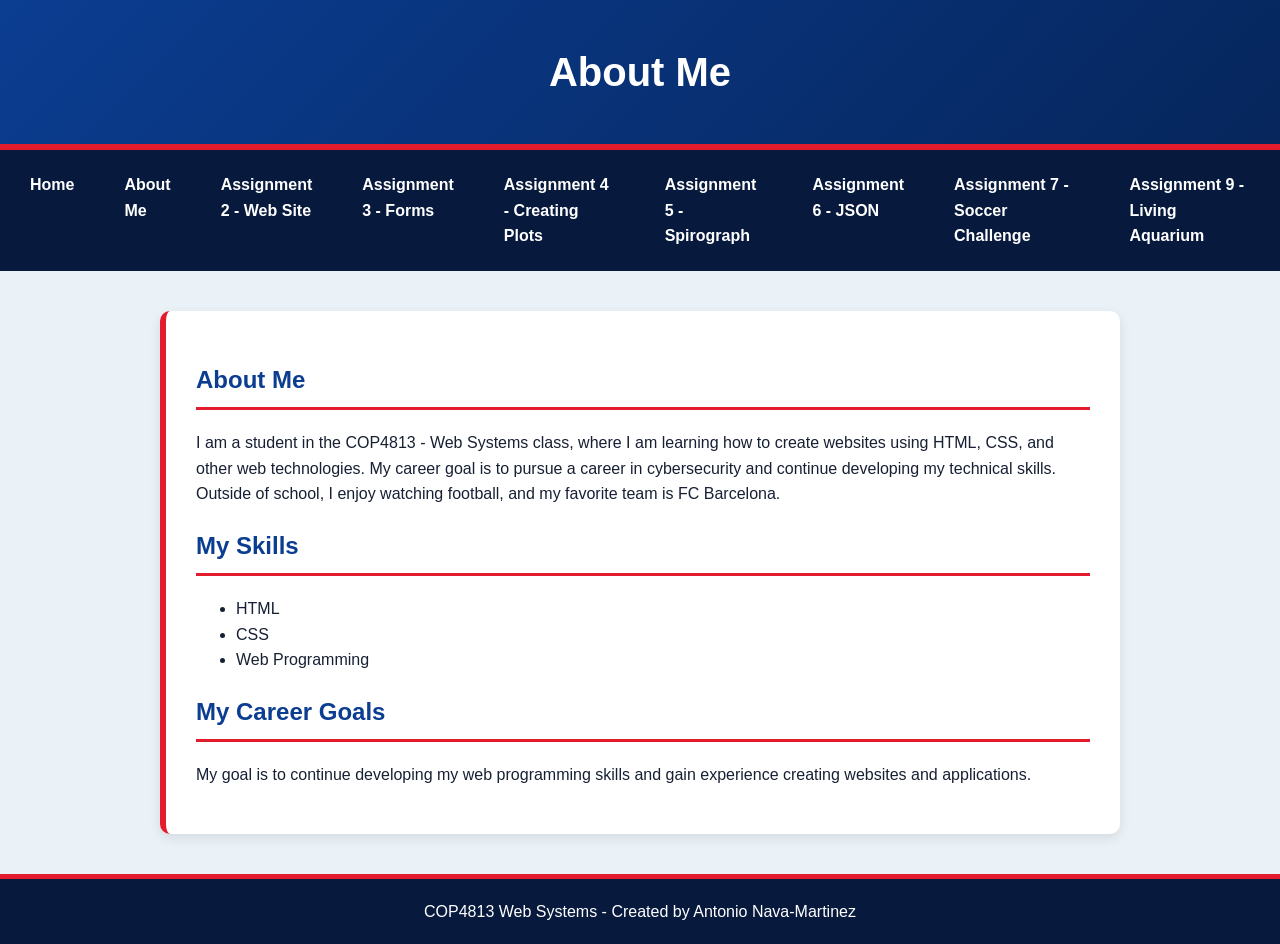
==== commit 12a9d0f1: "Update navigation links in about.html" ====
--- a/about.html
+++ b/about.html
@@ -12,19 +12,18 @@
     <header>
     <h1>About Me</h1>
 </header>
-<nav aria-label="Main navigation">
+ <nav aria-label="Main navigation">
         <ul>
-            <li><a href="index.html">Home</a></li>
+        <li><a href="index.html">Home</a></li>
         <li><a href="about.html">About Me</a></li>
-        <li><a href="assignment2.html">Assignment 2</a></li>
+        <li><a href="assignment2.html">Assignment 2 - Web Site</a></li>
         <li><a href="assignment3.html">Assignment 3 - Forms</a></li>
         <li><a href="assignment4.html">Assignment 4 - Creating Plots</a></li>
         <li><a href="assignment5.html">Assignment 5 - Spirograph</a></li>
         <li><a href="assignment6.html">Assignment 6 - JSON</a></li>
         <li><a href="assignment7.html">Assignment 7 - Soccer Challenge</a></li>
-        <li><a href="assignment9.html">Assignment 9 - Living Aquarium</li>
+        <li><a href="assignment9.html">Assignment 9 - Living Aquarium </a></li>
         </ul>
-    </nav>
 </nav>
 <main>
     <section>
--- a/style.css
+++ b/style.css
@@ -1609,22 +1609,18 @@
 
 
 
-/* =========================================
-   Assignment 9 - Living Bioluminescent Aquarium
-========================================= */
-
-#aquarium-main {
-    max-width: 1100px;
-}
+
+/* ============================================
+   Assignment 9 - Living Fantasy Aquarium
+============================================ */
 
 .aquarium-section {
-    overflow: hidden;
+    text-align: center;
 }
 
 .aquarium-intro {
-    max-width: 800px;
-    margin: 0 auto 20px;
-    text-align: center;
+    max-width: 750px;
+    margin: 0 auto 25px;
     color: #536174;
 }
 
@@ -1637,223 +1633,121 @@
 }
 
 .aquarium-legend span {
-    padding: 8px 13px;
-    color: #075985;
-    background: #e0f7ff;
-    border: 1px solid #bae6fd;
+    display: inline-block;
+    padding: 8px 14px;
+    background-color: #eef5ff;
+    border: 1px solid #d4dee9;
     border-radius: 20px;
+    color: #0b3d91;
     font-size: 0.9rem;
     font-weight: bold;
 }
 
-/* Aquarium frame */
-
-.aquarium-frame {
-    position: relative;
+.aquarium-controls {
+    display: flex;
+    flex-wrap: wrap;
+    justify-content: center;
+    gap: 12px;
+    margin: 20px 0;
+}
+
+.aquarium-controls button {
+    padding: 13px 22px;
+    border: none;
+    border-radius: 7px;
+    background-color: #0b3d91;
+    color: white;
+    font-family: Arial, sans-serif;
+    font-size: 1rem;
+    font-weight: bold;
+    cursor: pointer;
+    transition: background-color 0.2s, transform 0.2s;
+}
+
+.aquarium-controls button:hover,
+.aquarium-controls button:focus {
+    background-color: #e21b2d;
+}
+
+.aquarium-controls button:hover {
+    transform: translateY(-2px);
+}
+
+.aquarium-controls button:focus-visible {
+    outline: 3px solid #e21b2d;
+    outline-offset: 3px;
+}
+
+#aquariumStatus {
+    min-height: 28px;
+    margin: 18px auto;
+    color: #0b3d91;
+    font-weight: bold;
+}
+
+.aquarium-canvas-wrap {
     width: 100%;
+    max-width: 900px;
     margin: 20px auto;
     overflow: hidden;
-    background: #031426;
-    border: 5px solid #0b3d91;
-    border-radius: 12px;
-    box-shadow:
-        0 0 12px rgba(0, 191, 255, 0.35),
-        0 8px 20px rgba(0, 0, 0, 0.18);
+    background-color: #031b3b;
+    border: 4px solid #0b3d91;
+    border-radius: 10px;
+    box-shadow: 0 6px 18px rgba(0, 0, 0, 0.2);
 }
 
 #aquariumCanvas {
     display: block;
     width: 100%;
     height: auto;
-    aspect-ratio: 900 / 520;
-    background: #031426;
+    background-color: #082c63;
     cursor: crosshair;
     touch-action: manipulation;
 }
 
-#aquariumCanvas:focus-visible {
-    outline: 3px solid #67e8f9;
-    outline-offset: -6px;
-}
-
-/* Live aquarium label */
-
-.aquarium-overlay {
-    position: absolute;
-    top: 14px;
-    left: 14px;
-    display: flex;
-    align-items: center;
-    gap: 8px;
-    padding: 7px 11px;
-    color: #d8fbff;
-    background: rgba(2, 16, 37, 0.78);
-    border: 1px solid rgba(103, 232, 249, 0.4);
-    border-radius: 5px;
-    font-size: 0.75rem;
-    font-weight: bold;
-    letter-spacing: 1px;
-    pointer-events: none;
-}
-
-.live-indicator {
-    width: 8px;
-    height: 8px;
-    background: #67f5c5;
-    border-radius: 50%;
-    box-shadow: 0 0 8px #67f5c5;
-    animation: aquariumBlink 1.5s infinite;
-}
-
-@keyframes aquariumBlink {
-    0%, 100% {
-        opacity: 1;
-    }
-
-    50% {
-        opacity: 0.3;
-    }
-}
-
-/* Controls */
-
-.aquarium-controls {
-    display: flex;
-    flex-wrap: wrap;
-    align-items: center;
-    justify-content: center;
-    gap: 12px;
-    margin-top: 20px;
-}
-
-#aquariumStatus {
-    flex-basis: 100%;
-    min-height: 28px;
-    margin: 0 0 5px;
-    color: #0b3d91;
-    text-align: center;
-    font-weight: bold;
-}
-
-.aquarium-button {
-    padding: 12px 18px;
-    color: white;
-    background: #0b3d91;
-    border: 2px solid #0b3d91;
+.aquarium-help {
+    max-width: 750px;
+    margin: 20px auto 0;
+    padding: 16px;
+    background-color: #eef5ff;
+    border-left: 5px solid #0b3d91;
     border-radius: 7px;
-    font-family: Arial, sans-serif;
-    font-size: 0.95rem;
-    font-weight: bold;
-    cursor: pointer;
-    transition: background 0.2s, transform 0.2s;
-}
-
-.aquarium-button:hover,
-.aquarium-button:focus-visible {
-    background: #e21b2d;
-    border-color: #e21b2d;
-}
-
-.aquarium-button:hover {
-    transform: translateY(-2px);
-}
-
-.aquarium-button.secondary {
-    color: #0b3d91;
-    background: white;
-}
-
-.aquarium-button.secondary:hover,
-.aquarium-button.secondary:focus-visible {
-    color: white;
-    background: #0b3d91;
-    border-color: #0b3d91;
-}
-
-.aquarium-button:focus-visible {
-    outline: 3px solid #67e8f9;
-    outline-offset: 3px;
-}
-
-/* Instructions */
-
-.aquarium-instructions {
-    margin-top: 30px;
-    padding: 22px;
-    background: #f2f8ff;
-    border-left: 5px solid #0b3d91;
-    border-radius: 8px;
-}
-
-.aquarium-instructions h3 {
-    margin-top: 0;
-    color: #0b3d91;
-}
-
-.aquarium-instructions ul {
-    padding-left: 22px;
-}
-
-.aquarium-instructions li {
-    margin: 8px 0;
-}
-
-.aquarium-about p {
     color: #536174;
-}
-
-/* Mobile layout */
+    text-align: left;
+}
+
+/* ============================================
+   Assignment 9 - Mobile Layout
+============================================ */
 
 @media (max-width: 600px) {
-    #aquarium-main {
-        padding: 0 12px;
-    }
-
     .aquarium-section {
-        padding: 18px 12px;
-    }
-
-    .aquarium-frame {
+        padding: 20px;
+    }
+
+    .aquarium-legend {
+        gap: 7px;
+    }
+
+    .aquarium-legend span {
+        padding: 7px 10px;
+        font-size: 0.8rem;
+    }
+
+    .aquarium-controls {
+        flex-direction: column;
+    }
+
+    .aquarium-controls button {
+        width: 100%;
+    }
+
+    .aquarium-canvas-wrap {
         border-width: 3px;
         border-radius: 7px;
     }
 
-    .aquarium-overlay {
-        top: 7px;
-        left: 7px;
-        padding: 5px 7px;
-        font-size: 0.6rem;
-    }
-
-    .aquarium-legend {
-        gap: 6px;
-    }
-
-    .aquarium-legend span {
-        font-size: 0.75rem;
-        padding: 6px 9px;
-    }
-
-    .aquarium-controls {
-        gap: 8px;
-    }
-
-    .aquarium-button {
-        padding: 11px 12px;
-        font-size: 0.85rem;
-    }
-
-    .aquarium-instructions {
-        padding: 16px;
-    }
-}
-
-@media (prefers-reduced-motion: reduce) {
-    .live-indicator {
-        animation: none;
-    }
-
-    .aquarium-button {
-        transition: none;
-    }
-}
+    .aquarium-help {
+        padding: 12px;
+    }
+}
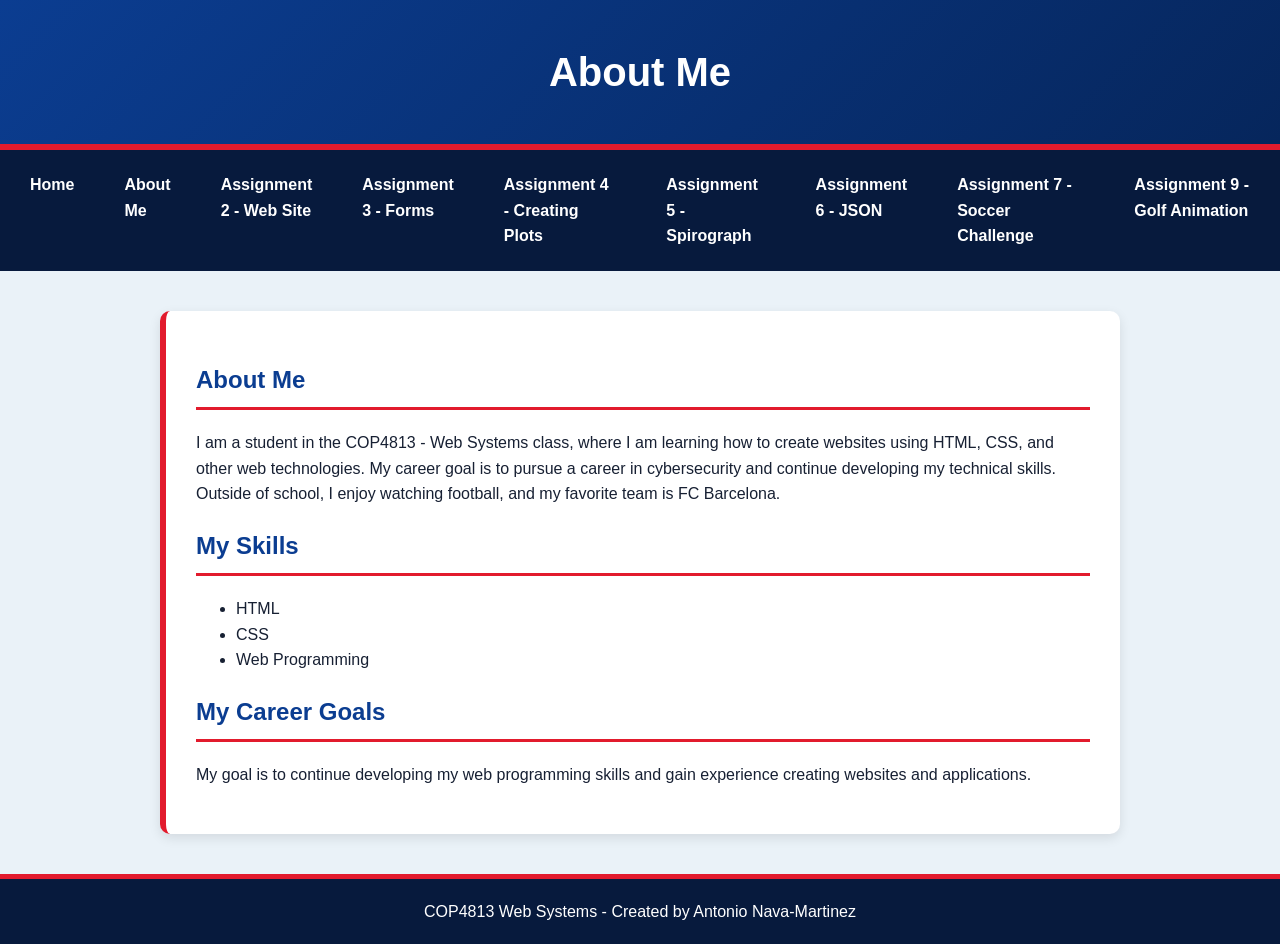
==== commit 2b8f204e: "Update assignment 9 title in about.html" ====
--- a/about.html
+++ b/about.html
@@ -22,7 +22,7 @@
         <li><a href="assignment5.html">Assignment 5 - Spirograph</a></li>
         <li><a href="assignment6.html">Assignment 6 - JSON</a></li>
         <li><a href="assignment7.html">Assignment 7 - Soccer Challenge</a></li>
-        <li><a href="assignment9.html">Assignment 9 - Living Aquarium </a></li>
+        <li><a href="assignment9.html">Assignment 9 - Golf Animation </a></li>
         </ul>
 </nav>
 <main>
--- a/style.css
+++ b/style.css
@@ -1608,146 +1608,216 @@
 .field-label { font-size: 0.85rem; letter-spacing: 2px; } }
 
 
-
-
 /* ============================================
-   Assignment 9 - Living Fantasy Aquarium
+   Assignment 9 - Mini Golf Game
 ============================================ */
 
-.aquarium-section {
-    text-align: center;
-}
-
-.aquarium-intro {
-    max-width: 750px;
-    margin: 0 auto 25px;
-    color: #536174;
-}
-
-.aquarium-legend {
+.golf-section {
+    max-width: 1000px;
+    margin: 30px auto;
+    padding: 28px;
+    background: #ffffff;
+    border: 1px solid #e3eae3;
+    border-radius: 14px;
+    box-shadow: 0 5px 20px rgba(0, 0, 0, 0.07);
+}
+
+.golf-section h2 {
+    margin-top: 0;
+    color: #205b3b;
+}
+
+.golf-intro {
+    color: #58665d;
+    line-height: 1.7;
+    max-width: 760px;
+}
+
+.golf-dashboard {
     display: flex;
+    align-items: center;
+    justify-content: space-between;
     flex-wrap: wrap;
-    justify-content: center;
-    gap: 10px;
-    margin: 20px 0;
-}
-
-.aquarium-legend span {
-    display: inline-block;
-    padding: 8px 14px;
-    background-color: #eef5ff;
-    border: 1px solid #d4dee9;
-    border-radius: 20px;
-    color: #0b3d91;
-    font-size: 0.9rem;
-    font-weight: bold;
-}
-
-.aquarium-controls {
-    display: flex;
-    flex-wrap: wrap;
-    justify-content: center;
-    gap: 12px;
-    margin: 20px 0;
-}
-
-.aquarium-controls button {
-    padding: 13px 22px;
-    border: none;
+    gap: 16px;
+    margin: 22px 0 16px;
+    padding: 17px 20px;
+    background: #f1f6f0;
+    border: 1px solid #dce8dc;
+    border-radius: 10px;
+}
+
+.golf-dashboard p {
+    margin: 5px 0;
+}
+
+.golf-label {
+    color: #637568;
+    font-size: 0.78rem;
+    font-weight: bold;
+    letter-spacing: 1px;
+}
+
+.golf-score {
+    color: #205b3b;
+    font-size: 1.5rem;
+    font-weight: bold;
+}
+
+#golfStatus {
+    max-width: 620px;
+    min-height: 24px;
+    color: #536b59;
+    font-size: 0.92rem;
+}
+
+.golf-reset {
+    padding: 11px 20px;
+    border: 1px solid #c8d8ca;
     border-radius: 7px;
-    background-color: #0b3d91;
-    color: white;
-    font-family: Arial, sans-serif;
-    font-size: 1rem;
+    background: #ffffff;
+    color: #28523a;
+    font-size: 0.95rem;
     font-weight: bold;
     cursor: pointer;
-    transition: background-color 0.2s, transform 0.2s;
-}
-
-.aquarium-controls button:hover,
-.aquarium-controls button:focus {
-    background-color: #e21b2d;
-}
-
-.aquarium-controls button:hover {
-    transform: translateY(-2px);
-}
-
-.aquarium-controls button:focus-visible {
-    outline: 3px solid #e21b2d;
+}
+
+.golf-reset:hover {
+    background: #e5eee5;
+}
+
+.golf-reset:focus-visible {
+    outline: 3px solid #e8c95b;
     outline-offset: 3px;
 }
 
-#aquariumStatus {
-    min-height: 28px;
-    margin: 18px auto;
-    color: #0b3d91;
-    font-weight: bold;
-}
-
-.aquarium-canvas-wrap {
+.golf-canvas-wrap {
     width: 100%;
     max-width: 900px;
-    margin: 20px auto;
+    margin: 18px auto;
     overflow: hidden;
-    background-color: #031b3b;
-    border: 4px solid #0b3d91;
-    border-radius: 10px;
-    box-shadow: 0 6px 18px rgba(0, 0, 0, 0.2);
-}
-
-#aquariumCanvas {
+    border: 4px solid #e1e9df;
+    border-radius: 12px;
+    background: #28653c;
+    box-shadow: 0 4px 12px rgba(24, 57, 34, 0.12);
+}
+
+#golfCanvas {
     display: block;
     width: 100%;
     height: auto;
-    background-color: #082c63;
     cursor: crosshair;
-    touch-action: manipulation;
-}
-
-.aquarium-help {
-    max-width: 750px;
-    margin: 20px auto 0;
-    padding: 16px;
-    background-color: #eef5ff;
-    border-left: 5px solid #0b3d91;
-    border-radius: 7px;
-    color: #536174;
-    text-align: left;
+    touch-action: none;
+}
+
+.golf-instructions {
+    margin-top: 22px;
+    padding: 17px 20px;
+    background: #f3f7f2;
+    border-left: 4px solid #4d865a;
+    border-radius: 6px;
+    color: #53665a;
+    line-height: 1.8;
+}
+
+.golf-instructions h3 {
+    margin-top: 0;
+    color: #28523a;
+}
+
+.golf-instructions ol {
+    padding-left: 22px;
+    margin-bottom: 0;
 }
 
 /* ============================================
-   Assignment 9 - Mobile Layout
+   Assignment 9 - Responsive Mobile Layout
 ============================================ */
 
 @media (max-width: 600px) {
-    .aquarium-section {
-        padding: 20px;
-    }
-
-    .aquarium-legend {
-        gap: 7px;
-    }
-
-    .aquarium-legend span {
-        padding: 7px 10px;
-        font-size: 0.8rem;
-    }
-
-    .aquarium-controls {
+    .golf-section {
+        margin: 16px auto;
+        padding: 16px;
+    }
+
+    .golf-dashboard {
+        align-items: flex-start;
         flex-direction: column;
-    }
-
-    .aquarium-controls button {
+        padding: 14px;
+    }
+
+    .golf-reset {
         width: 100%;
     }
 
-    .aquarium-canvas-wrap {
+    .golf-canvas-wrap {
         border-width: 3px;
-        border-radius: 7px;
-    }
-
-    .aquarium-help {
+        border-radius: 8px;
+    }
+
+    .golf-instructions {
+        padding: 13px;
+    }
+}
+
+
+/* =========================================
+   COP4813 Mobile Improvements
+   ========================================= */
+
+@media (max-width: 600px) {
+    /* Make navigation fit the phone screen */
+    nav ul {
+        flex-direction: column;
+        align-items: stretch;
+        gap: 4px;
+    }
+
+    nav li {
+        width: 100%;
+    }
+
+    nav a {
+        width: 100%;
+        min-height: 44px;
         padding: 12px;
-    }
-}
+        text-align: left;
+    }
+
+    /* Adjust the header */
+    header {
+        padding: 25px 15px;
+    }
+
+    header h1 {
+        font-size: 2rem;
+    }
+
+    /* Give content more room on small screens */
+    main {
+        margin: 20px auto;
+        padding: 0 12px;
+    }
+
+    section {
+        padding: 18px;
+    }
+
+    /* Keep images inside the screen */
+    img {
+        max-width: 100%;
+        height: auto;
+    }
+
+    /* Keep footer text inside the screen */
+    footer {
+        overflow-wrap: anywhere;
+    }
+}
+
+/* Improve keyboard accessibility */
+nav a:focus-visible,
+a:focus-visible,
+button:focus-visible {
+    outline: 3px solid #ffd54a;
+    outline-offset: 3px;
+}
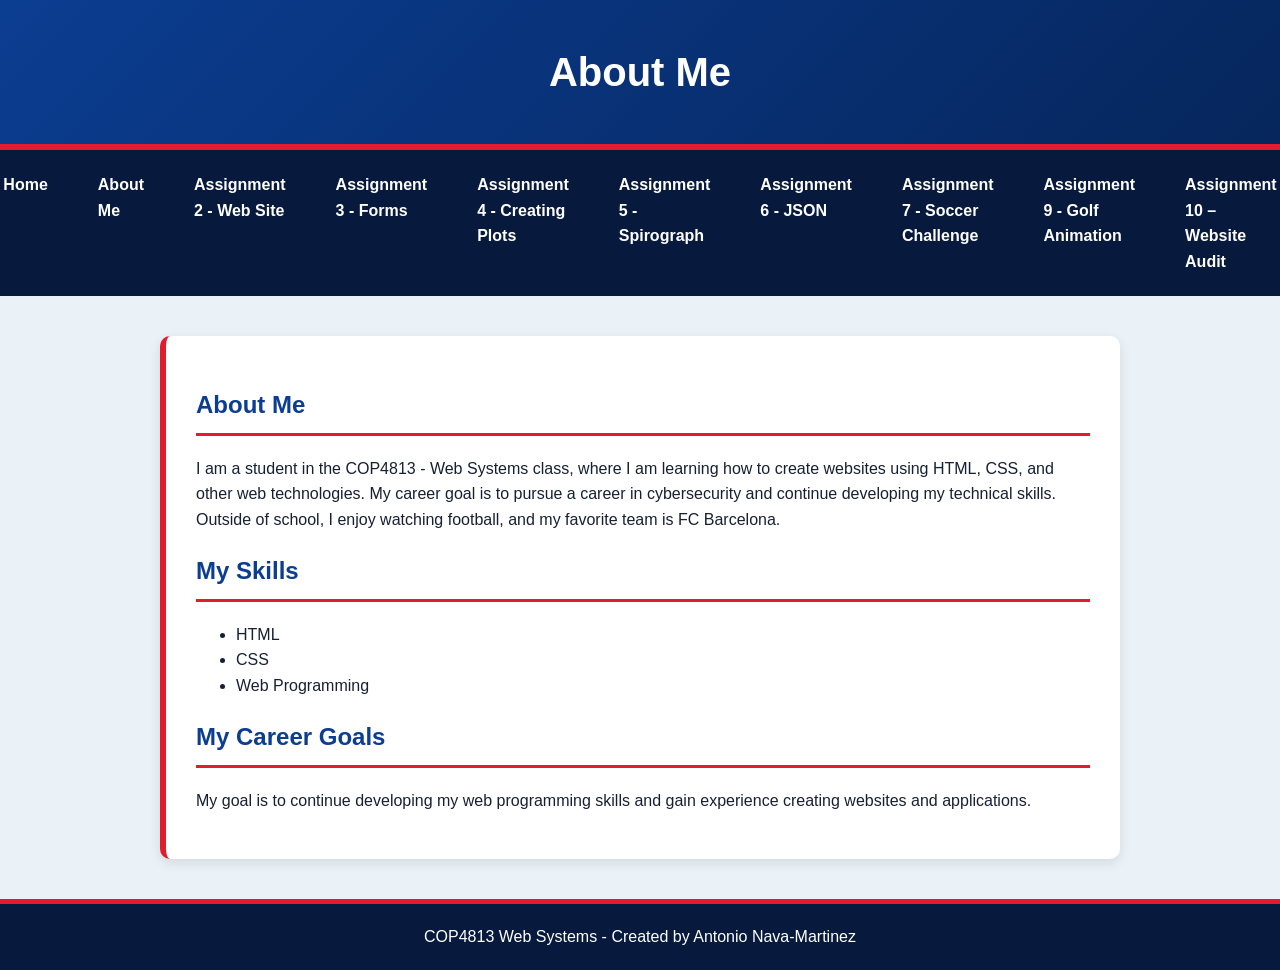
==== commit 7b9ad517: "Add link to Assignment 10 - Website Audit" ====
--- a/about.html
+++ b/about.html
@@ -23,6 +23,7 @@
         <li><a href="assignment6.html">Assignment 6 - JSON</a></li>
         <li><a href="assignment7.html">Assignment 7 - Soccer Challenge</a></li>
         <li><a href="assignment9.html">Assignment 9 - Golf Animation </a></li>
+        <li><a href="audit.html">Assignment 10 – Website Audit</a></li>
         </ul>
 </nav>
 <main>
--- a/style.css
+++ b/style.css
@@ -1821,3 +1821,60 @@
     outline: 3px solid #ffd54a;
     outline-offset: 3px;
 }
+
+
+/* =========================================
+   COP4813 Responsive Mobile Navigation
+========================================= */
+
+/* Hide the menu button on desktop */
+.menu-toggle {
+    display: none;
+}
+
+@media (max-width: 768px) {
+
+    /* Display the mobile menu button */
+    .menu-toggle {
+        display: block;
+        width: 100%;
+        min-height: 48px;
+        padding: 12px;
+        background-color: #071a3d;
+        color: white;
+        border: none;
+        border-bottom: 3px solid #e21b2d;
+        font-size: 1rem;
+        font-weight: bold;
+        cursor: pointer;
+    }
+
+    /* Hide navigation until the button is selected */
+    #site-navigation {
+        display: none;
+    }
+
+    /* Display navigation when opened */
+    #site-navigation.is-open {
+        display: block;
+    }
+
+    /* Stack navigation links vertically */
+    #site-navigation ul {
+        display: flex;
+        flex-direction: column;
+        align-items: stretch;
+        gap: 4px;
+    }
+
+    #site-navigation li {
+        width: 100%;
+    }
+
+    #site-navigation a {
+        width: 100%;
+        min-height: 44px;
+        padding: 12px;
+        text-align: center;
+    }
+}
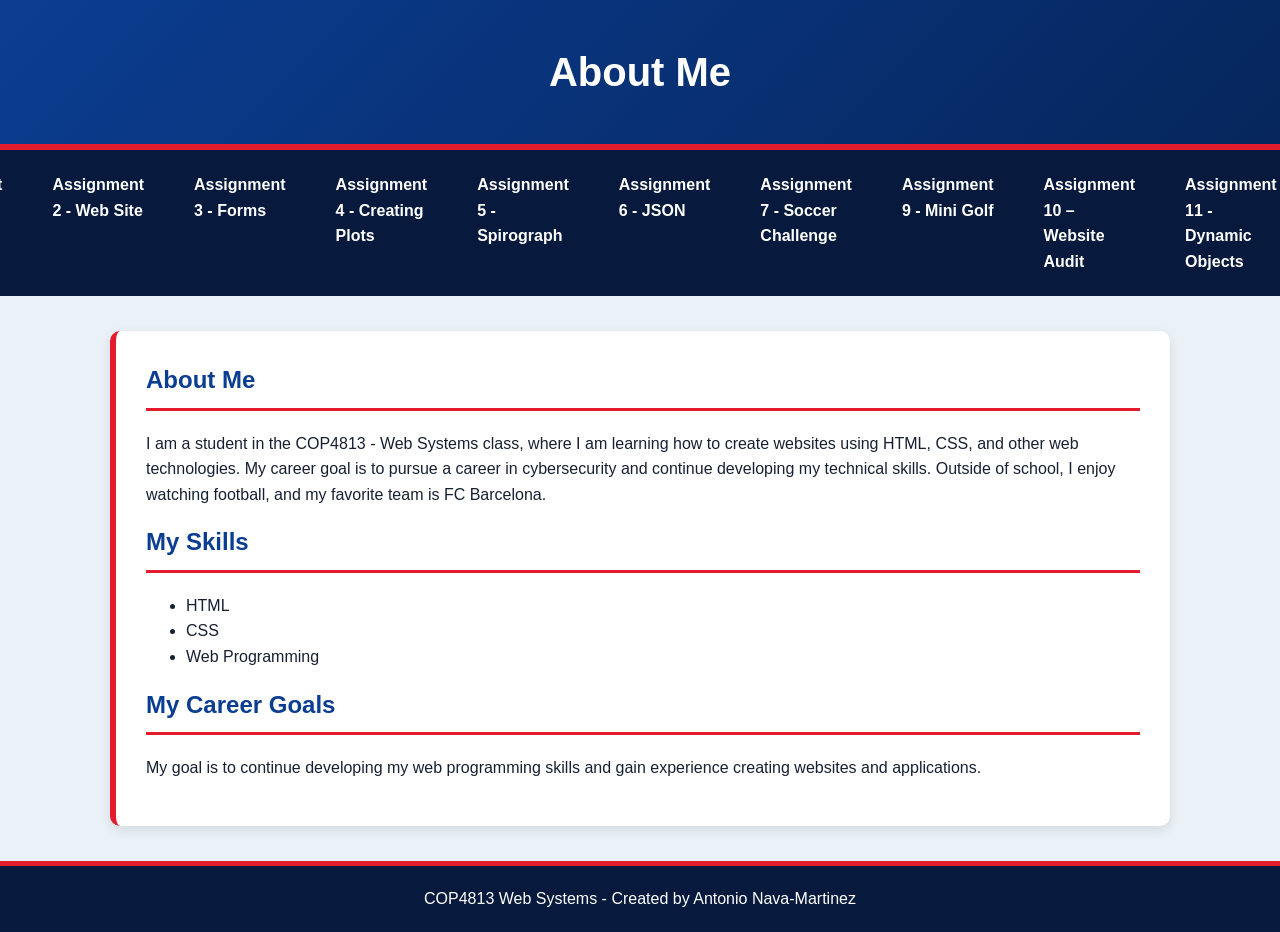
==== commit 2bf3c2fe: "Update assignment 9 link text to 'Mini Golf'" ====
--- a/about.html
+++ b/about.html
@@ -22,8 +22,10 @@
         <li><a href="assignment5.html">Assignment 5 - Spirograph</a></li>
         <li><a href="assignment6.html">Assignment 6 - JSON</a></li>
         <li><a href="assignment7.html">Assignment 7 - Soccer Challenge</a></li>
-        <li><a href="assignment9.html">Assignment 9 - Golf Animation </a></li>
+        <li><a href="assignment9.html">Assignment 9 - Mini Golf</a></li>
         <li><a href="audit.html">Assignment 10 – Website Audit</a></li>
+       <li><a href="assignment11.html">Assignment 11 - Dynamic Objects</a></li>
+       <li><a href="assignment12.html">Assignment 12 - CMS Review</a></li>
         </ul>
 </nav>
 <main>
--- a/style.css
+++ b/style.css
@@ -1878,3 +1878,1310 @@
         text-align: center;
     }
 }
+
+
+
+
+/* =====================================================
+   ASSIGNMENT 11 - BSIT CLASS ADVISOR
+   ===================================================== */
+
+#advisor-app {
+    color: #071a3d;
+    margin-top: 30px;
+}
+
+#advisor-app *,
+#advisor-app *::before,
+#advisor-app *::after {
+    box-sizing: border-box;
+}
+
+/* Page layout */
+
+.page-container {
+    width: min(1100px, 92%);
+    margin: 0 auto;
+    padding: 35px 0;
+}
+
+.page-intro {
+    background: #eaf2f8;
+    border-left: 5px solid #0b3d91;
+    padding: 30px;
+    border-radius: 8px;
+    margin-bottom: 30px;
+}
+
+.page-intro h1 {
+    color: #0b3d91;
+    margin: 8px 0 12px;
+    font-size: 2.2rem;
+}
+
+.page-intro p {
+    line-height: 1.7;
+}
+
+.eyebrow {
+    color: #0b3d91;
+    font-weight: bold;
+    text-transform: uppercase;
+    letter-spacing: 1px;
+    font-size: 0.8rem;
+}
+
+/* Header */
+
+.site-header {
+    background: #071a3d;
+    color: white;
+    padding: 16px 4%;
+}
+
+.header-content {
+    max-width: 1100px;
+    margin: auto;
+    display: flex;
+    align-items: center;
+    justify-content: space-between;
+    gap: 20px;
+}
+
+.site-title {
+    color: white;
+    font-size: 1.3rem;
+    font-weight: bold;
+    text-decoration: none;
+}
+
+.site-header nav {
+    display: flex;
+    flex-wrap: wrap;
+    gap: 20px;
+}
+
+.site-header nav a {
+    color: white;
+    text-decoration: none;
+}
+
+.site-header nav a:hover,
+.site-header nav a[aria-current="page"] {
+    text-decoration: underline;
+}
+
+/* Sections */
+
+.advisor-section {
+    background: white;
+    border: 1px solid #d6e0ec;
+    border-radius: 10px;
+    padding: 25px;
+    margin-bottom: 25px;
+    box-shadow: 0 3px 12px rgba(7, 26, 61, 0.05);
+}
+
+.section-heading {
+    display: flex;
+    align-items: flex-start;
+    gap: 15px;
+    margin-bottom: 22px;
+}
+
+.section-heading h2 {
+    color: #0b3d91;
+    margin: 0 0 5px;
+}
+
+.section-heading p {
+    color: #526174;
+    margin: 0;
+    line-height: 1.5;
+}
+
+.section-number {
+    background: #0b3d91;
+    color: white;
+    min-width: 36px;
+    height: 36px;
+    display: grid;
+    place-items: center;
+    border-radius: 50%;
+    font-weight: bold;
+}
+
+/* Program overview */
+
+.overview-grid {
+    display: grid;
+    grid-template-columns: repeat(4, 1fr);
+    gap: 15px;
+}
+
+.overview-card {
+    background: #eaf2f8;
+    padding: 20px;
+    border-radius: 8px;
+    display: flex;
+    flex-direction: column;
+    gap: 8px;
+}
+
+.overview-card span {
+    font-size: 0.9rem;
+    color: #34445a;
+}
+
+.overview-card strong {
+    font-size: 2rem;
+    color: #0b3d91;
+}
+
+.overview-card small {
+    color: #526174;
+}
+
+.total-card {
+    background: #0b3d91;
+}
+
+.total-card span,
+.total-card strong,
+.total-card small {
+    color: white;
+}
+
+/* Inputs */
+
+.input-group {
+    display: flex;
+    flex-direction: column;
+    gap: 7px;
+    margin-bottom: 18px;
+}
+
+.input-group label,
+.filter-row label {
+    font-weight: bold;
+    color: #071a3d;
+}
+
+#advisor-app input,
+#advisor-app select {
+    font: inherit;
+    border: 1px solid #b8c7d9;
+    border-radius: 6px;
+    padding: 11px;
+    background: white;
+    color: #071a3d;
+    max-width: 100%;
+}
+
+#advisor-app input:focus,
+#advisor-app select:focus {
+    outline: 2px solid #0b3d91;
+    outline-offset: 2px;
+}
+
+#course-search {
+    width: 100%;
+}
+
+/* Completed courses */
+
+.completed-group {
+    margin-top: 24px;
+}
+
+.completed-group h3 {
+    color: #0b3d91;
+    border-bottom: 1px solid #d6e0ec;
+    padding-bottom: 8px;
+}
+
+.checkbox-grid {
+    display: grid;
+    grid-template-columns: repeat(2, 1fr);
+    gap: 10px;
+}
+
+.course-checkbox {
+    display: flex;
+    align-items: flex-start;
+    gap: 10px;
+    padding: 12px;
+    border: 1px solid #d6e0ec;
+    border-radius: 7px;
+    cursor: pointer;
+    background: #fff;
+}
+
+.course-checkbox:hover {
+    background: #eaf2f8;
+}
+
+.course-checkbox input {
+    margin-top: 4px;
+}
+
+.course-checkbox span {
+    display: flex;
+    flex-direction: column;
+    gap: 4px;
+}
+
+.course-checkbox strong {
+    color: #0b3d91;
+}
+
+.course-checkbox small {
+    color: #526174;
+    line-height: 1.4;
+}
+
+.helper-text {
+    color: #526174;
+    font-size: 0.9rem;
+    line-height: 1.6;
+    margin-top: 15px;
+}
+
+/* Course eligibility */
+
+.filter-row {
+    display: flex;
+    align-items: center;
+    gap: 12px;
+    flex-wrap: wrap;
+    margin-bottom: 20px;
+}
+
+.course-grid {
+    display: grid;
+    grid-template-columns: repeat(2, minmax(0, 1fr));
+    gap: 16px;
+}
+
+.course-card {
+    border: 1px solid #d6e0ec;
+    border-radius: 8px;
+    padding: 18px;
+    background: white;
+    min-width: 0;
+}
+
+.course-card-top {
+    display: flex;
+    justify-content: space-between;
+    align-items: flex-start;
+    gap: 12px;
+}
+
+.course-code {
+    color: #0b3d91;
+    font-size: 0.85rem;
+    font-weight: bold;
+}
+
+.course-card h3 {
+    color: #071a3d;
+    margin: 5px 0 10px;
+    font-size: 1.1rem;
+}
+
+.credit-label {
+    background: #eaf2f8;
+    color: #0b3d91;
+    padding: 6px 9px;
+    border-radius: 5px;
+    white-space: nowrap;
+    font-size: 0.8rem;
+    font-weight: bold;
+}
+
+.course-description {
+    color: #526174;
+    line-height: 1.6;
+}
+
+.course-status {
+    display: inline-block;
+    padding: 6px 10px;
+    border-radius: 5px;
+    font-size: 0.8rem;
+    font-weight: bold;
+    margin: 8px 0 12px;
+    background: #edf0f4;
+    color: #34445a;
+}
+
+.course-status.eligible {
+    background: #e3f3e8;
+    color: #176b35;
+}
+
+.course-status.completed {
+    background: #eaf2f8;
+    color: #0b3d91;
+}
+
+.course-status.prerequisites-needed {
+    background: #fff1dc;
+    color: #87520a;
+}
+
+/* Course information dropdown */
+
+.course-details {
+    border-top: 1px solid #d6e0ec;
+    margin-top: 12px;
+    padding-top: 12px;
+}
+
+.course-details summary {
+    color: #0b3d91;
+    font-weight: bold;
+    cursor: pointer;
+    padding: 5px 0;
+}
+
+.course-details p {
+    line-height: 1.6;
+    color: #34445a;
+}
+
+.course-details ul {
+    padding-left: 22px;
+    line-height: 1.8;
+    color: #34445a;
+}
+
+/* Buttons */
+
+.primary-button,
+.secondary-button,
+.remove-course-button {
+    border: none;
+    border-radius: 6px;
+    padding: 10px 15px;
+    font: inherit;
+    font-weight: bold;
+    cursor: pointer;
+    margin-top: 12px;
+}
+
+.primary-button {
+    background: #0b3d91;
+    color: white;
+}
+
+.primary-button:hover {
+    background: #06265c;
+}
+
+.secondary-button {
+    background: #eaf2f8;
+    color: #0b3d91;
+}
+
+.secondary-button:hover {
+    background: #d6e5f3;
+}
+
+.remove-course-button {
+    background: #f3e8e8;
+    color: #922b2b;
+    margin: 0;
+}
+
+.remove-course-button:hover {
+    background: #ead5d5;
+}
+
+.completed-label,
+.planned-label {
+    display: inline-block;
+    margin-top: 12px;
+    color: #176b35;
+    font-weight: bold;
+}
+
+/* Semester planner */
+
+.planner-controls,
+.progress-inputs {
+    display: grid;
+    grid-template-columns: 1fr 1fr;
+    gap: 18px;
+}
+
+.plan-heading {
+    display: flex;
+    justify-content: space-between;
+    align-items: center;
+    gap: 15px;
+    background: #eaf2f8;
+    padding: 18px;
+    border-radius: 8px;
+    margin-bottom: 12px;
+}
+
+.plan-heading h3 {
+    color: #0b3d91;
+    margin: 0 0 5px;
+}
+
+.plan-heading p {
+    margin: 0;
+    color: #526174;
+}
+
+.plan-heading > strong {
+    color: #0b3d91;
+    white-space: nowrap;
+}
+
+.planned-list {
+    display: flex;
+    flex-direction: column;
+    gap: 10px;
+}
+
+.planned-course {
+    display: flex;
+    justify-content: space-between;
+    align-items: center;
+    gap: 15px;
+    padding: 14px;
+    border: 1px solid #d6e0ec;
+    border-radius: 7px;
+}
+
+.planned-course div {
+    display: flex;
+    flex-direction: column;
+    gap: 4px;
+}
+
+.planned-course strong {
+    color: #0b3d91;
+}
+
+.planned-course span,
+.planned-course small {
+    color: #526174;
+}
+
+/* Graduation tracker */
+
+.progress-summary {
+    display: flex;
+    justify-content: space-between;
+    align-items: center;
+    gap: 15px;
+    margin-top: 15px;
+}
+
+.progress-summary div {
+    display: flex;
+    flex-direction: column;
+    gap: 5px;
+}
+
+.progress-summary div strong {
+    color: #0b3d91;
+    font-size: 1.7rem;
+}
+
+.progress-summary span {
+    color: #526174;
+}
+
+.progress-summary > strong {
+    color: #0b3d91;
+    font-size: 1.5rem;
+}
+
+.progress-track {
+    height: 15px;
+    width: 100%;
+    background: #e1e7ef;
+    border-radius: 20px;
+    overflow: hidden;
+    margin: 15px 0 20px;
+}
+
+.progress-fill {
+    height: 100%;
+    background: #0b3d91;
+    border-radius: 20px;
+    transition: width 0.3s ease;
+}
+
+.progress-breakdown {
+    display: flex;
+    flex-direction: column;
+    gap: 12px;
+}
+
+.progress-breakdown div {
+    display: flex;
+    justify-content: space-between;
+    gap: 15px;
+    border-bottom: 1px solid #d6e0ec;
+    padding-bottom: 10px;
+}
+
+.progress-breakdown strong {
+    color: #0b3d91;
+}
+
+/* Empty messages */
+
+.empty-message {
+    background: #eaf2f8;
+    color: #34445a;
+    border-radius: 7px;
+    padding: 18px;
+    line-height: 1.6;
+}
+
+/* Catalog note and footer */
+
+.catalog-note {
+    background: #eaf2f8;
+    padding: 22px;
+    border-radius: 8px;
+    margin: 30px 0;
+    line-height: 1.7;
+}
+
+.catalog-note h2 {
+    color: #0b3d91;
+}
+
+.catalog-note a {
+    color: #0b3d91;
+    font-weight: bold;
+}
+
+.site-footer {
+    text-align: center;
+    background: #071a3d;
+    color: white;
+    padding: 20px;
+}
+
+/* Responsive layout */
+
+@media (max-width: 750px) {
+    .overview-grid {
+        grid-template-columns: repeat(2, 1fr);
+    }
+
+    .course-grid {
+        grid-template-columns: 1fr;
+    }
+
+    .checkbox-grid {
+        grid-template-columns: 1fr;
+    }
+
+    .header-content {
+        flex-direction: column;
+        align-items: flex-start;
+    }
+
+    .planner-controls,
+    .progress-inputs {
+        grid-template-columns: 1fr;
+        gap: 0;
+    }
+
+    .page-intro h1 {
+        font-size: 1.8rem;
+    }
+}
+
+@media (max-width: 450px) {
+    .overview-grid {
+        grid-template-columns: 1fr 1fr;
+    }
+
+    .advisor-section {
+        padding: 16px;
+    }
+
+    .course-card-top {
+        flex-direction: column;
+    }
+
+    .planned-course {
+        align-items: flex-start;
+        flex-direction: column;
+    }
+
+    .plan-heading {
+        align-items: flex-start;
+        flex-direction: column;
+    }
+}
+
+
+/* =========================================
+   Assignment 11 - DSC Smart Class Advisor
+========================================= */
+
+* {
+    box-sizing: border-box;
+}
+
+body {
+    margin: 0;
+    font-family: Arial, sans-serif;
+    line-height: 1.6;
+    color: #172033;
+    background-color: #eaf2f8;
+}
+
+/* =========================================
+   Header
+========================================= */
+
+.site-header {
+    background: linear-gradient(135deg, #0b3d91, #06265c);
+    color: white;
+    text-align: center;
+    padding: 40px 20px;
+    border-bottom: 6px solid #e21b2d;
+}
+
+.site-header h1 {
+    margin: 0;
+    font-size: 2.5rem;
+}
+
+.site-header p {
+    margin: 8px 0;
+    font-size: 1.05rem;
+}
+
+/* =========================================
+   Navigation
+========================================= */
+
+.main-navigation {
+    background-color: #071a3d;
+    padding: 15px;
+    text-align: center;
+}
+
+.main-navigation a {
+    display: inline-block;
+    padding: 10px 20px;
+    color: white;
+    text-decoration: none;
+    font-weight: bold;
+    border-radius: 6px;
+}
+
+.main-navigation a:hover,
+.main-navigation a:focus {
+    background-color: #e21b2d;
+}
+
+/* =========================================
+   Main Layout
+========================================= */
+
+main {
+    max-width: 1100px;
+    margin: 35px auto;
+    padding: 0 20px;
+}
+
+section {
+    margin-bottom: 30px;
+    padding: 30px;
+    background-color: white;
+    border-left: 6px solid #e21b2d;
+    border-radius: 10px;
+    box-shadow: 0 4px 12px rgba(0, 0, 0, 0.1);
+}
+
+section h2 {
+    margin-top: 0;
+    color: #0b3d91;
+    border-bottom: 3px solid #e21b2d;
+    padding-bottom: 8px;
+}
+
+/* =========================================
+   Introduction
+========================================= */
+
+.intro-section p {
+    color: #536174;
+    max-width: 900px;
+}
+
+/* =========================================
+   Academic Progress
+========================================= */
+
+.progress-info {
+    display: flex;
+    flex-wrap: wrap;
+    gap: 15px;
+    justify-content: space-between;
+    margin: 20px 0;
+}
+
+.progress-info p {
+    flex: 1;
+    min-width: 180px;
+    padding: 15px;
+    margin: 0;
+    background-color: #eef5ff;
+    border-radius: 8px;
+    font-weight: bold;
+}
+
+.progress-info span {
+    display: block;
+    color: #0b3d91;
+    font-size: 1.4rem;
+}
+
+.progress-bar {
+    width: 100%;
+    height: 22px;
+    overflow: hidden;
+    background-color: #dce5ef;
+    border-radius: 20px;
+}
+
+#progress-fill {
+    width: 0%;
+    height: 100%;
+    background: linear-gradient(90deg, #0b3d91, #2185d0);
+    border-radius: 20px;
+    transition: width 0.3s ease;
+}
+
+#progress-message {
+    color: #536174;
+    font-weight: bold;
+}
+
+/* =========================================
+   Search and Filters
+========================================= */
+
+.search-section label {
+    display: block;
+    margin: 18px 0 7px;
+    font-weight: bold;
+}
+
+.search-section input,
+.search-section select {
+    width: 100%;
+    padding: 12px;
+    border: 2px solid #d4dee9;
+    border-radius: 7px;
+    font-family: Arial, sans-serif;
+    font-size: 1rem;
+    background-color: white;
+}
+
+.search-section input:focus,
+.search-section select:focus {
+    outline: none;
+    border-color: #0b3d91;
+    box-shadow: 0 0 0 3px rgba(11, 61, 145, 0.12);
+}
+
+/* =========================================
+   Course Cards
+========================================= */
+
+.course-card {
+    margin: 15px 0;
+    padding: 20px;
+    background-color: #f7faff;
+    border: 1px solid #dce5ef;
+    border-left: 5px solid #0b3d91;
+    border-radius: 8px;
+}
+
+.course-card h3 {
+    margin-top: 0;
+    color: #0b3d91;
+}
+
+.course-card p {
+    margin: 8px 0;
+}
+
+.course-card.completed {
+    border-left-color: #21834a;
+}
+
+.course-card.available {
+    border-left-color: #0b3d91;
+}
+
+.course-card.locked {
+    border-left-color: #e21b2d;
+    background-color: #fff8f8;
+}
+
+.course-card label {
+    display: inline-flex;
+    align-items: center;
+    gap: 8px;
+    margin-top: 12px;
+    font-weight: bold;
+    cursor: pointer;
+}
+
+.course-card input[type="checkbox"] {
+    width: 18px;
+    height: 18px;
+    accent-color: #0b3d91;
+    cursor: pointer;
+}
+
+.course-card button {
+    margin-top: 12px;
+}
+
+/* =========================================
+   Course Status Labels
+========================================= */
+
+.course-status {
+    display: inline-block;
+    padding: 4px 10px;
+    margin: 5px 0;
+    border-radius: 20px;
+    font-size: 0.85rem;
+    font-weight: bold;
+}
+
+.status-completed {
+    background-color: #d9f2e2;
+    color: #176b45;
+}
+
+.status-available {
+    background-color: #dceaff;
+    color: #0b3d91;
+}
+
+.status-locked {
+    background-color: #ffe0e0;
+    color: #b21d2b;
+}
+
+/* =========================================
+   Course Notes
+========================================= */
+
+.course-note {
+    margin: 12px 0;
+    padding: 15px;
+    background-color: #fff8e5;
+    border-left: 5px solid #e3a008;
+    border-radius: 7px;
+}
+
+.course-note strong {
+    color: #765300;
+}
+
+/* =========================================
+   Semester Planner
+========================================= */
+
+.semester-container {
+    display: grid;
+    grid-template-columns: repeat(3, 1fr);
+    gap: 18px;
+    margin-top: 25px;
+}
+
+.semester {
+    min-width: 0;
+    padding: 18px;
+    background-color: #f2f6fb;
+    border: 1px solid #dce5ef;
+    border-radius: 10px;
+}
+
+.semester h3 {
+    margin-top: 0;
+    text-align: center;
+    color: #0b3d91;
+}
+
+.drop-zone {
+    min-height: 170px;
+    padding: 12px;
+    background-color: white;
+    border: 2px dashed #9aabc0;
+    border-radius: 8px;
+    text-align: center;
+    transition: background-color 0.2s, border-color 0.2s;
+}
+
+.drop-zone.drag-over {
+    background-color: #e4efff;
+    border-color: #0b3d91;
+    border-style: solid;
+}
+
+.drop-zone > p {
+    color: #8995a5;
+    font-size: 0.9rem;
+}
+
+.planned-course {
+    padding: 10px;
+    margin: 8px 0;
+    background-color: #eef5ff;
+    border-left: 4px solid #0b3d91;
+    border-radius: 6px;
+    text-align: left;
+    overflow-wrap: anywhere;
+}
+
+.planned-course strong {
+    display: block;
+    color: #0b3d91;
+}
+
+.semester > p {
+    font-weight: bold;
+    color: #0b3d91;
+}
+
+/* =========================================
+   Buttons
+========================================= */
+
+.course-button {
+    display: inline-block;
+    padding: 13px 22px;
+    margin-top: 15px;
+    background-color: #0b3d91;
+    color: white;
+    border: none;
+    border-radius: 7px;
+    font-size: 1rem;
+    font-weight: bold;
+    cursor: pointer;
+    transition: background-color 0.2s, transform 0.2s;
+}
+
+.course-button:hover {
+    background-color: #e21b2d;
+    transform: translateY(-2px);
+}
+
+.course-button:focus-visible {
+    outline: 3px solid #ffd54a;
+    outline-offset: 3px;
+}
+
+/* =========================================
+   Course Details
+========================================= */
+
+#course-details {
+    padding: 20px;
+    background-color: #f7faff;
+    border-radius: 8px;
+}
+
+#course-details h3 {
+    color: #0b3d91;
+}
+
+/* =========================================
+   Reset Section
+========================================= */
+
+.reset-section {
+    border-left-color: #0b3d91;
+}
+
+/* =========================================
+   Empty Messages
+========================================= */
+
+.empty-message {
+    padding: 18px;
+    color: #536174;
+    background-color: #f2f6fb;
+    border-radius: 7px;
+    text-align: center;
+}
+
+/* =========================================
+   Footer
+========================================= */
+
+.site-footer {
+    padding: 22px;
+    background-color: #071a3d;
+    color: white;
+    text-align: center;
+    border-top: 5px solid #e21b2d;
+}
+
+.site-footer p {
+    margin: 5px;
+}
+
+/* =========================================
+   Accessibility
+========================================= */
+
+a:focus-visible,
+button:focus-visible,
+input:focus-visible,
+select:focus-visible {
+    outline: 3px solid #e3a008;
+    outline-offset: 3px;
+}
+
+[draggable="true"] {
+    cursor: grab;
+}
+
+[draggable="true"]:active {
+    cursor: grabbing;
+}
+
+/* =========================================
+   Mobile Responsive Layout
+========================================= */
+
+@media (max-width: 750px) {
+
+    .semester-container {
+        grid-template-columns: 1fr;
+    }
+
+    .progress-info {
+        flex-direction: column;
+    }
+
+    .progress-info p {
+        width: 100%;
+    }
+
+    .site-header h1 {
+        font-size: 2rem;
+    }
+
+    main {
+        margin: 20px auto;
+        padding: 0 12px;
+    }
+
+    section {
+        padding: 20px;
+    }
+
+}
+
+@media (max-width: 450px) {
+
+    .site-header {
+        padding: 25px 15px;
+    }
+
+    .site-header h1 {
+        font-size: 1.7rem;
+    }
+
+    .course-card {
+        padding: 15px;
+    }
+
+    .course-button {
+        width: 100%;
+    }
+
+}
+
+
+/* Assignment 11 - BSIT Class Advisor */
+
+#completed-courses {
+    display: grid;
+    grid-template-columns: repeat(auto-fit, minmax(260px, 1fr));
+    gap: 12px;
+    margin-top: 15px;
+}
+
+.completed-course-option {
+    display: flex;
+    align-items: center;
+    gap: 10px;
+    padding: 12px 15px;
+    background-color: #eaf2f8;
+    border: 1px solid #c5d8ec;
+    border-radius: 8px;
+    line-height: 1.5;
+}
+
+.completed-course-option input {
+    width: 17px;
+    height: 17px;
+    flex-shrink: 0;
+}
+
+.course-card {
+    background-color: #ffffff;
+    border: 1px solid #c5d8ec;
+    border-radius: 10px;
+    padding: 18px;
+    margin-bottom: 16px;
+}
+
+.course-card h3 {
+    color: #0b3d91;
+    margin-top: 0;
+}
+
+.course-information {
+    line-height: 1.7;
+}
+
+.course-information ul {
+    padding-left: 25px;
+}
+
+.course-information li {
+    margin-bottom: 5px;
+}
+
+#available-courses,
+#course-plan {
+    display: grid;
+    grid-template-columns: repeat(auto-fit, minmax(280px, 1fr));
+    gap: 15px;
+}
+
+#available-courses .course-card,
+#course-plan .course-card {
+    margin-bottom: 0;
+}
+
+#completed-courses,
+#available-courses,
+#course-plan,
+#progress-summary {
+    margin-bottom: 25px;
+}
+
+#advisor-app button {
+    background-color: #0b3d91;
+    color: white;
+    border: none;
+    border-radius: 6px;
+    padding: 10px 16px;
+    cursor: pointer;
+}
+
+#advisor-app button:hover {
+    background-color: #06265c;
+}
+
+
+
+/* =========================================
+   ASSIGNMENT 12 - CONTENT MANAGEMENT SYSTEMS
+========================================= */
+
+.cms-intro p {
+    color: #536174;
+    line-height: 1.8;
+}
+
+.cms-table-section {
+    padding: 25px;
+}
+
+.table-container {
+    width: 100%;
+    overflow-x: auto;
+    border-radius: 8px;
+    border: 1px solid #dce5ef;
+}
+
+#cms-table {
+    width: 100%;
+    min-width: 1100px;
+    border-collapse: collapse;
+    background-color: white;
+    font-size: 0.9rem;
+}
+
+#cms-table th {
+    background-color: #0b3d91;
+    color: white;
+    padding: 16px;
+    text-align: left;
+    vertical-align: top;
+}
+
+#cms-table td {
+    padding: 16px;
+    border-bottom: 1px solid #dce5ef;
+    vertical-align: top;
+    line-height: 1.7;
+}
+
+#cms-table tr:nth-child(even) {
+    background-color: #f2f6fb;
+}
+
+#cms-table tr:hover {
+    background-color: #eaf2f8;
+}
+
+#cms-table td strong {
+    color: #0b3d91;
+    font-size: 1rem;
+}
+
+#cms-table a {
+    font-weight: bold;
+    text-decoration: none;
+}
+
+#cms-table a:hover {
+    text-decoration: underline;
+}
+
+@media (max-width: 700px) {
+    .cms-table-section {
+        padding: 15px;
+    }
+
+    #cms-table {
+        font-size: 0.85rem;
+    }
+
+    #cms-table th,
+    #cms-table td {
+        padding: 12px;
+    }
+}
+
